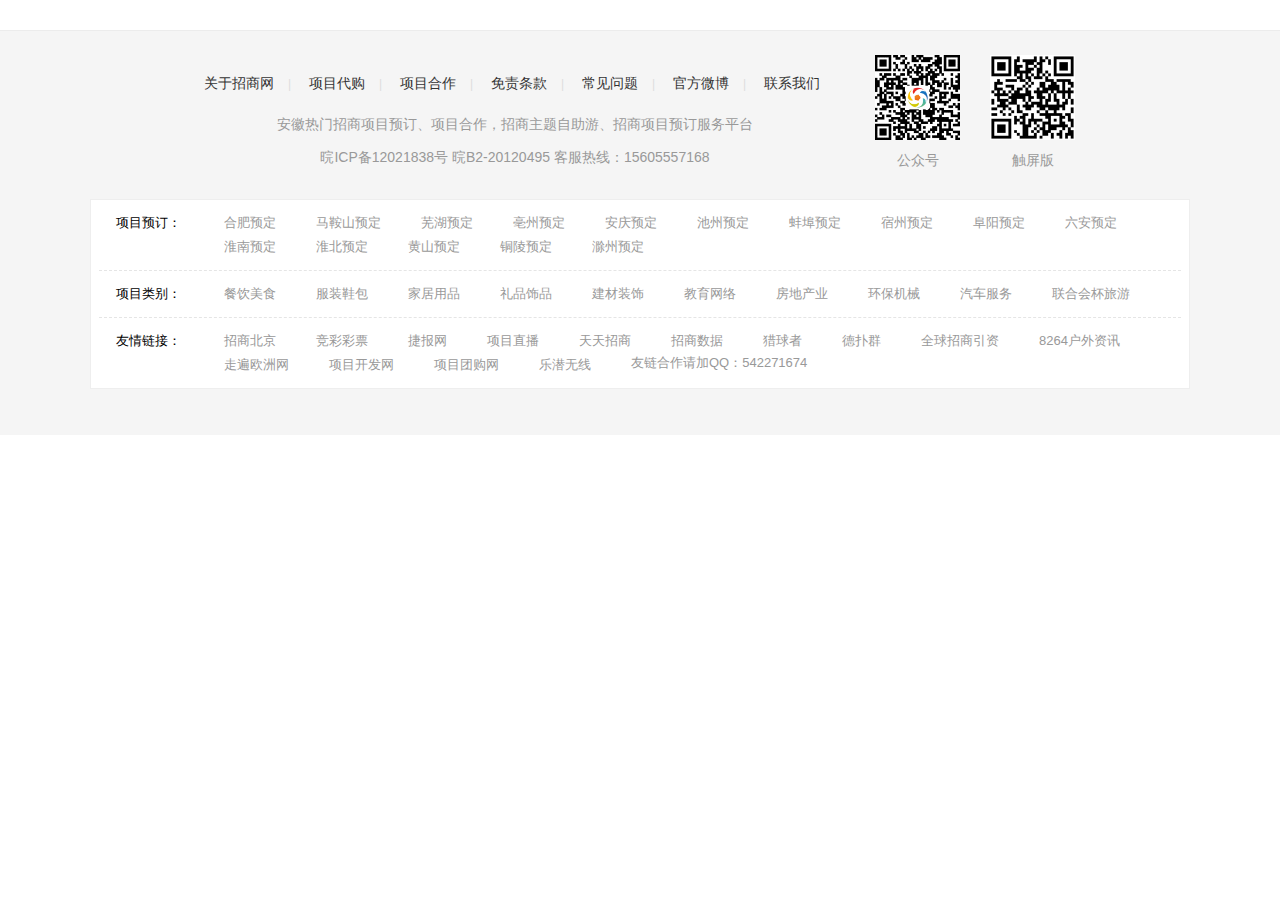
==== bs/common/footer.html @ 3028192c "small fix" ====
<html>
<head >
<meta http-equiv="Content-Type" Content="text/html; charset=utf-8" />
<link rel="stylesheet" href="/bs/bootstrap/css/bootstrap.min.css">
<link rel="stylesheet" href="/bs/pure/pure-min.css">
<link rel="stylesheet" href="/bs/common/css/common1.css">
<link rel="stylesheet" href="/bs/common/css/test1.css">
<script type="text/javascript" src="common/js/jquery-1.11.2.min.js"></script>
<script type="text/javascript" src="common/js/Tony_Tab.js"></script>
<link href="/css/app.254b3cb0464c30fc2dfe37c2e3464e6e.css" rel="stylesheet" />
</head>
<body>

     <div class="md-footer">
        <div class="md-footer__inner">
  <div class="footer-wrapper">
    <div class="md-footer-meta-wrapper">
      <ul class="md-footer--meta">
      <li>
         <a href="/abouts/abouts.html"> 关于招商网</a>
        </li><li> <!-- Fix inline-block spaces issue -->
          <a href="/abouts/daigou.html">项目代购</a>
        </li><li>
          <a href="/abouts/lvyou.html">项目合作</a>
        </li><li>
          <a href="/abouts/service.html">免责条款</a>
        </li><li>
          <a href="/abouts/help.html">常见问题</a>
        </li><li>
          <a href="http://weibo.com/guansairi" rel="nofollow" target="_blank">官方微博</a>
        </li><li>
          <a href="/abouts/contacts.html">联系我们</a>
        </li>
      </ul>
      <h2 style="margin:0;">
        <p class="copyright">
          安徽热门招商项目预订、项目合作，招商主题自助游、招商项目预订服务平台
        </p>
      </h2>
      <p class="copyright">
        晥ICP备12021838号 晥B2-20120495 客服热线：15605557168
      </p>
    </div>
     <div class="md-footer-qr-code-wrapper">
      <div class="md-footer-qr-code">
        <img alt="公众号二维码" src="/bs/common/img/qr-wechat.png" />
        <p class="qr-code-desc">公众号</p>
      </div>

      <div class="md-footer-qr-code">
        <a href="http://m.saiday.com" target="_blank">
          <img alt="触屏版二维码" src="[data-uri]" />
        </a>
        <p class="qr-code-desc">触屏版</p>
      </div>
    </div>
  </div>
  <div class="footer-link-wrapper">
    <div class="footer-link">
      <div class="desc">
        <a href="/goupiao/">项目预订</a>：
      </div>
      <ul class="links list-unstyled">
        
          <li><a href="/yingchaomenpiao/" class="">合肥预定</a></li>
        
          <li><a href="/xijiamenpiao/" class="">马鞍山预定</a></li>
        
          <li><a href="/yijiamenpiao/" class="">芜湖预定</a></li>
        
          <li><a href="/dejiamenpiao/" class="">亳州预定</a></li>
        
          <li><a href="/fajiamenpiao/" class="">安庆预定</a></li>
        
          <li><a href="/zhongchaomenpiao/" class="">池州预定</a></li>
        
          <li><a href="/guozumenpiao/" class="">蚌埠预定</a></li>
        
          <li><a href="/zuzongbeimenpiao/" class="">宿州预定</a></li>
        
          <li><a href="/ouguanmenpiao/" class="">阜阳预定</a></li>
        
          <li><a href="/lianhehuibeimenpiao/" class="">六安预定</a></li>
        
          <li><a href="/nbamenpiao/" class="">淮南预定</a></li>
        
          <li><a href="/wangqiumenpiao/" class="">淮北预定</a></li>
        
          <li><a href="/gedoumenpiao/" class="">黄山预定</a></li>
        
          <li><a href="/saichemenpiao/" class="">铜陵预定</a></li>
        
          <li><a href="/gaoerfumenpiao/" class="">滁州预定</a></li>
        
      </ul>
    </div>
    <div class="footer-link">
      <div class="desc">
        <a href="/guansaiyou/">项目类别</a>：
      </div>
      <ul class="links list-unstyled">
        
          <li><a href="/yingchaoyou/">餐饮美食</a></li>
        
          <li><a href="/xijiayou/">服装鞋包</a></li>
        
          <li><a href="/dejiayou/">家居用品</a></li>
        
          <li><a href="/fajiayou/">礼品饰品</a></li>
        
          <li><a href="/yijiayou/">建材装饰</a></li>
        
          <li><a href="/gedouyou/">教育网络</a></li>
        
          <li><a href="/wangqiuyou/">房地产业</a></li>
        
          <li><a href="/ouguanyou/">环保机械</a></li>
        
          <li><a href="/zuzongbeiyou/">汽车服务</a></li>
        
          <li><a href="/lianhehuibeiyou/">联合会杯旅游</a></li>
        
      </ul>
    </div>
    
      <div class="footer-link">
        <div class="desc">
          友情链接：
        </div>
        <ul class="links list-unstyled">
          
            <li><a target="_blank" href="http://www.win007.com/" order="1" class="">招商北京</a></li>
          
            <li><a target="_blank" href="http://www.310win.com" order="2" class="">竞彩彩票</a></li>
          
            <li><a target="_blank" href="http://www.nowscore.com/" order="3" class="">捷报网</a></li>
          
            <li><a target="_blank" href="http://www.310tv.com/" order="4" class="">项目直播</a></li>
          
            <li><a target="_blank" href="http://www.igame007.com/" order="5" class="">天天招商</a></li>
          
            <li><a target="_blank" href="http://www.ewin007.com/" order="6" class="">招商数据</a></li>
          
            <li><a target="_blank" href="http://www.fox008.com/" order="7" class="">猎球者</a></li>
          
            <li><a target="_blank" href="http://www.pokerqun.com/" order="8" class="">德扑群</a></li>
          
            <li><a target="_blank" href="http://ticket.lvmama.com/a-zhaoqing239" order="9" class="">全球招商引资</a></li>
          
            <li><a target="_blank" href="http://www.8264.com" order="11" class="">8264户外资讯</a></li>
          
            <li><a target="_blank" href="http://www.eueueu.com" order="13" class="">走遍欧洲网</a></li>
          
            <li><a target="_blank" href="http://visa.aoyou.com" order="14" class="">项目开发网</a></li>
          
            <li><a target="_blank" href="http://qiang.aoyou.com" order="15" class="">项目团购网</a></li>
          
            <li><a target="_blank" href="http://www.fundiving.com/" order="16" class="">乐潜无线</a></li>
          
            <li  style="margin-left:40px ">友链合作请加QQ：542271674</li>
        </ul>
      </div>
    
  </div>

<body>
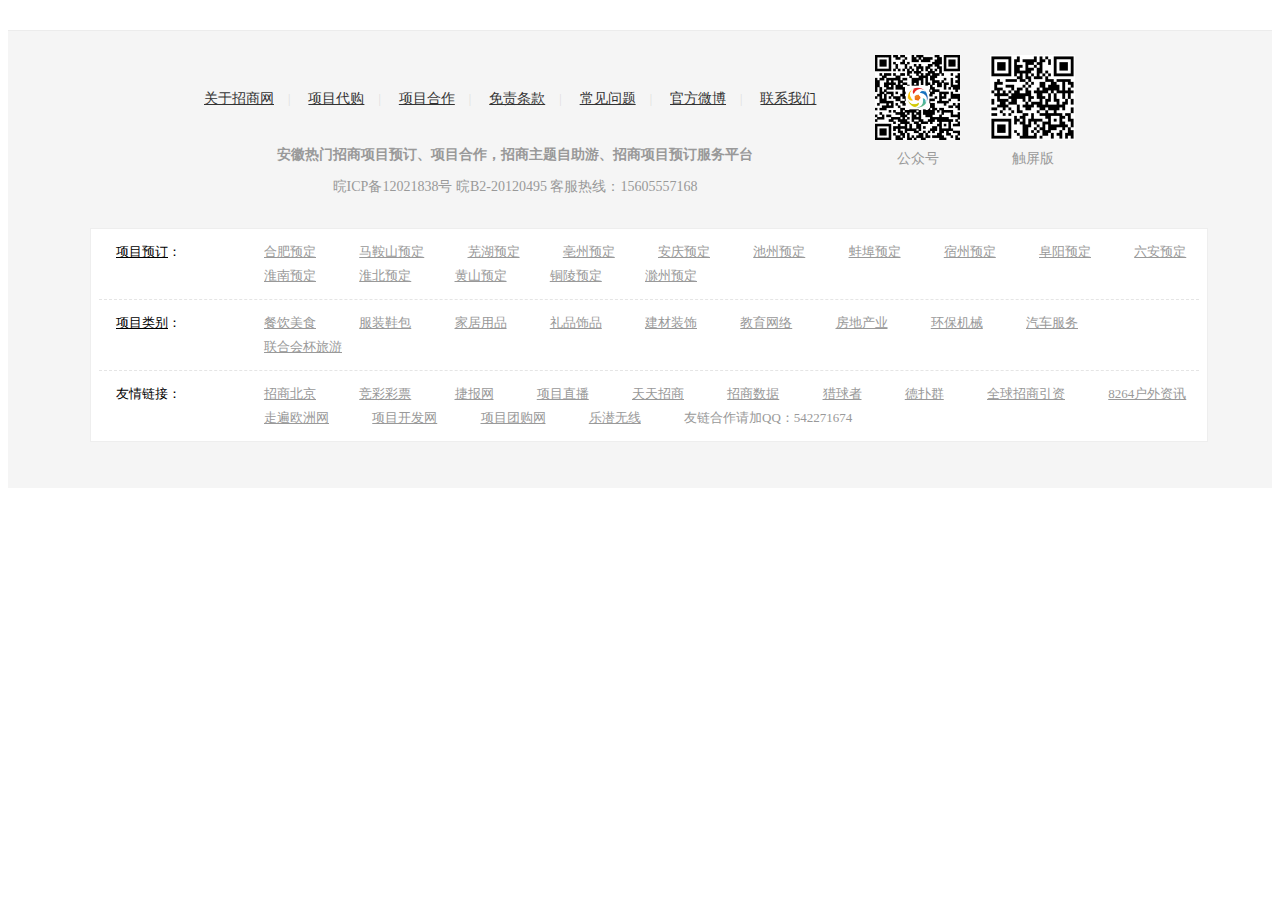
==== commit 710d3d31: "small fix" ====
--- a/bs/common/footer.html
+++ b/bs/common/footer.html
@@ -1,13 +1,7 @@
 <html>
 <head >
 <meta http-equiv="Content-Type" Content="text/html; charset=utf-8" />
-<link rel="stylesheet" href="/bs/bootstrap/css/bootstrap.min.css">
-<link rel="stylesheet" href="/bs/pure/pure-min.css">
 <link rel="stylesheet" href="/bs/common/css/common1.css">
-<link rel="stylesheet" href="/bs/common/css/test1.css">
-<script type="text/javascript" src="common/js/jquery-1.11.2.min.js"></script>
-<script type="text/javascript" src="common/js/Tony_Tab.js"></script>
-<link href="/css/app.254b3cb0464c30fc2dfe37c2e3464e6e.css" rel="stylesheet" />
 </head>
 <body>
 
--- a/bs/common/css/common1.css
+++ b/bs/common/css/common1.css
@@ -1,190 +1,31 @@
-*, ul, :after, :before {
-    box-sizing: inherit;
-    margin: 0;
-    padding: 0;
-}
-a, a:focus, a:hover {
-    text-decoration: none;
-}
-.ib-header {
-    padding: 14px 0;
-    background-color: #fff;
-    border-bottom: 1px solid #ececec;
-}
-.ib-header--inner {
-    margin: 0 auto;
-    width: 1100px;
-}
-.ib-header .header-logo {
-    background-image: url();
-    background-repeat: no-repeat;
-    background-position: 50%;
-    display: block;
-    width: 161px;
-    height: 50px;
-    float: left;
-}
-.ib-header .ib-nav {
-    float: left;
-    margin-top: 8px;
-    margin-left: 128px;
-    font-size: 16px;
-}
-.ib-header--inner:after, .ib-header--inner:before {
-    content: " ";
-    display: table;
-}
-.ib-nav {
-    margin-bottom: 0;
-    padding-left: 0;
-    list-style: none;
-}
-.ib-nav:after, .ib-nav:before {
-    content: " ";
-    display: table;
-}
-.ib-nav>li.active a, .ib-nav>li:hover a {
-    transition: all .2s ease;
-    color: #3084e5;
+.md-footer {
+    background-color: #f5f5f5;
+    border-top: 1px solid #ececec;
+    margin-top: 30px;
 }
 
-.ib-header .ib-nav a {
-    color: #000;
-    font-weight: 400;
-}
-
-.ib-nav>li a {
-    color: #313131;
-    display: block;
-    padding: 5px 0;
-}
-.ib-nav>li.active, .ib-nav>li:hover {
-    transition: all .2s ease;
-    border-bottom: 3px solid #3084e5;
-}
-
-.ib-header .ib-nav>li+li {
-    margin-left: 52px;
-}
-
-.ib-header .ib-nav li {
-    position: relative;
-}
-
-.ib-nav>li {
-    float: left;
-    border-bottom: 3px solid transparent;
-}
-.ib-nav:after {
-    clear: both;
-}
-.ib-header--inner:after {
-    clear: both;
-}
-.ib-header .login-nav {
-    float: right;
-    margin-top: 8px;
-    color: #999;
-    font-size: 13px;
-    position: relative;
-}
-.ib-header .login-nav>a {
-    border: 1px solid #3084e5;
-    border-radius: 6px;
-    line-height: 35px;
-    color: #3084e5;
-    padding: 8px 12px;
-    margin-right: 12px;
-}
-.ib-banner{
-    width: 100%;
-    margin: 0 auto;
-    height: 400px;
-}
-.ib-banner .content-wrapper {
-    z-index: 3;
-    color: #fff;
-    position: absolute;
-    text-align: center;
-    width: 100%;
-    right:0;bottom:30px;
-    height:100px;
-}
-.ib-banner .content-wrapper label input {
-    width: 607px;
-    height: 42px;
-    border: 1px solid #fff;
-    border-radius: 6px;
-    text-indent: 16px;
-    font-size: 16px;
-    color: #999;
-}
-.ib-banner .content-wrapper label button {
-    position: absolute;
-    box-sizing: border-box;
-    right: 4px;
-    top: 3px;
-    width: 38px;
-    height: 38px;
-    border: none;
-    background-color: hsla(0,0%,100%,0);
-}
-.md-footer {
-    background-color: #f5f5f5;
-}
-_icon.scss:32
-.md-footer {
-    border-top: 1px solid #ececec;
-    background-color: #fff;
-    margin-top: 30px;
-}
-_base.scss:6
-*, :after, :before {
-    box-sizing: inherit;
-}
-bootstrap.css:1
-*, :after, :before {
-    box-sizing: border-box;
-}
-.md-footer .md-footer__inner {
-    width: 1100px\0/;
-}
-_icon.scss:36
 .md-footer__inner {
     max-width: 1100px;
     margin: 0 auto;
     padding-bottom: 30px;
 }
-_base.scss:6
-*, :after, :before {
-    box-sizing: inherit;
+.md-footer__inner:after, .md-footer__inner:before {
+    content: " ";
+    display: table;
 }
-bootstrap.css:1
-*, :after, :before {
-    box-sizing: border-box;
-}
-li{float:left;}
-.md-footer {
-    background-color: #f5f5f5;
-}
-_icon.scss:32
-.md-footer {
-    border-top: 1px solid #ececec;
-    background-color: #fff;
-    margin-top: 30px;
-}
-.md-footer .md-footer__inner {
-    width: 1100px\0/;
-}
-_icon.scss:36
-.md-footer__inner {
-    max-width: 1100px;
-    margin: 0 auto;
-    padding-bottom: 30px;
+.md-footer__inner:after {
+    clear: both;
 }
 .md-footer .footer-wrapper {
     padding-bottom: 18px;
     padding: 24px 100px 18px;
+}
+.md-footer .footer-wrapper:after, .md-footer .footer-wrapper:before {
+    content: " ";
+    display: table;
+}
+.md-footer .footer-wrapper:after {
+    clear: both;
 }
 .md-footer .md-footer-meta-wrapper {
     width: 650px;
@@ -194,20 +35,26 @@
     padding: 0;
     margin-bottom: 0;
 }
-bootstrap.css:1
-ol, ul {
-    margin-top: 0;
-    margin-bottom: 10px;
+.md-footer--meta li {
+    display: inline-block;
+    margin: 18px 0 24px;
+}
+.md-footer--meta li a {
+    padding: 0 14px;
+    color: #333;
+    font-size: 14px;
+}
+.md-footer--meta li+li:before {
+    content: "|";
+    color: #ddd;
+    font-size: 12px;
 }
 .md-footer .md-footer-meta-wrapper p {
     text-align: center;
     color: #999;
     font-size: 14px;
 }
-bootstrap.css:1
-p {
-    margin: 0 0 10px;
-}
+
 .md-footer .footer-link-wrapper {
     width: 1100px;
     margin-bottom: 16px;
@@ -216,63 +63,27 @@
     line-height: 20px;
     padding: 0 8px;
 }
+
+
 .md-footer .footer-link {
     border-bottom: 1px dashed #e5e5e5;
     font-size: 13px;
     color: #999;
 }
-.md-footer .footer-link .desc {
-    text-indent: 17px;
-    margin-top: 11px;
+.md-footer .footer-link:after, .md-footer .footer-link:before {
+    content: " ";
+    display: table;
+}
+.md-footer .footer-link:after {
+    clear: both;
+}
+.md-footer .footer-link .desc a {
     color: #000;
-    float: left;
-    width: 85px;
-    padding-top: 2px;
-}
-.list-inline, .list-unstyled {
-    padding-left: 0;
-    list-style: none;
-}
-.md-footer .footer-link .links {
-    float: left;
-    width: 965px;
-    margin-top: 11px;
-    margin-bottom: 11px;
-}
-li {
-    display: list-item;
-    text-align: -webkit-match-parent;
-}
-.md-footer .footer-link {
-    border-bottom: 1px dashed #e5e5e5;
-    font-size: 13px;
-    color: #999;
-}
-.md-footer .footer-link .desc {
-    text-indent: 17px;
-    margin-top: 11px;
-    color: #000;
-    float: left;
-    width: 85px;
-    padding-top: 2px;
-}
-.list-inline, .list-unstyled {
-    padding-left: 0;
-    list-style: none;
-}
-li {
-    display: list-item;
-    text-align: -webkit-match-parent;
 }
 .md-footer .footer-link:last-of-type {
     border-bottom: 0;
 }
-_icon.scss:80
-.md-footer .footer-link {
-    border-bottom: 1px dashed #e5e5e5;
-    font-size: 13px;
-    color: #999;
-}
+
 .md-footer .footer-link .desc {
     text-indent: 17px;
     margin-top: 11px;
@@ -287,49 +98,11 @@
     margin-top: 11px;
     margin-bottom: 11px;
 }
-bootstrap.css:1
-.list-inline, .list-unstyled {
-    padding-left: 0;
-    list-style: none;
-}
-a, a:focus, a:hover {
-    text-decoration: none;
-}
-a {
-    background-color: transparent;
-}
-li {
-    display: list-item;
-    text-align: -webkit-match-parent;
-}
+
 .md-footer .footer-badge {
     text-align: center;
 }
-a, a:focus, a:hover {
-    text-decoration: none;
-}
-bootstrap.css:1
-a {
-    color: #333;
-}
-bootstrap.css:1
-a {
-    background-color: transparent;
-}
-.md-footer {
-    border-top: 1px solid #ececec;
-    background-color: #fff;
-    margin-top: 30px;
-}
-.md-footer__inner {
-    max-width: 1100px;
-    margin: 0 auto;
-    padding-bottom: 30px;
-}
-li {
-    display: list-item;
-    text-align: -webkit-match-parent;
-}
+
 .md-footer .footer-link .links li {
     display: inline-block;
 }
@@ -340,20 +113,6 @@
     padding: 2px 0;
     color: #999;
 }
-bootstrap.css:1
-a, a:focus, a:hover {
-    text-decoration: none;
-}
-a {
-    background-color: transparent;
-}
-html{box-sizing:border-box}*,:after,:before{box-sizing:inherit}
-.text-red{color:#f63!important}
-.text-green{color:#00a853!important}
-.text-blue{color:#006cff!important}
-.btn.active,.btn:active{box-shadow:none}
-.btn.disabled,.btn.disabled:hover,.btn[disabled],.btn[disabled]:hover{color:#ccc;border-color:#ededed!important;background-color:#ededed!important}.panel{box-shadow:none}label{font-weight:400}.form-control{box-shadow:none}.form-control:focus{box-shadow:0 0 0 1px #00a853}.has-error .form-control:focus{box-shadow:0 0 0 1px #a94442}.control-label{padding-top:13px!important}input[type=number]::-moz-placeholder,input[type=password]::-moz-placeholder,input[type=tel]::-moz-placeholder,input[type=text]::-moz-placeholder{color:#c7c7c7;opacity:1}input[type=number]:-ms-input-placeholder,input[type=password]:-ms-input-placeholder,input[type=tel]:-ms-input-placeholder,input[type=text]:-ms-input-placeholder{color:#c7c7c7}input[type=number]::-webkit-input-placeholder,input[type=password]::-webkit-input-placeholder,input[type=tel]::-webkit-input-placeholder,input[type=text]::-webkit-input-placeholder{color:#c7c7c7}.panel-white{color:#333;background-color:#fff;border-color:#ececec}.panel-white>.panel-heading{border-bottom:1px solid #ececec;color:#000;padding:15px 25px}.panel-white>.panel-body{padding:24px 27px}.panel-white>.panel-footer{background-color:#fff;border-color:#ececec;padding:0}[data-toggle=md-buttons]>.btn input[type=checkbox],[data-toggle=md-buttons]>.btn input[type=radio]{position:absolute;clip:rect(0,0,0,0);pointer-events:none}body #tool-bar{position:fixed;height:150px;right:30px;bottom:100px;z-index:999;border-radius:5px}body #tool-bar .online-customer{display:block;border-top:1px solid #ececec;border-left:1px solid #ececec;border-right:1px solid #ececec;width:50px;height:50px;padding:15px 6px;background-color:#fff;background-image:url([data-uri]);background-repeat:no-repeat;background-position:50%;cursor:pointer;text-align:center}body #tool-bar .online-customer:hover{background-color:#d8d8d8}body #tool-bar .online-customer .online-customer-msg{display:none;width:6px;height:6px;margin-left:32px;background-color:red;border-radius:3px}body #tool-bar .scan-qr-code{display:block;border:1px solid #ececec;border-bottom:1px solid #ececec;width:50px;height:50px;padding:15px 6px;background-color:#fff;background-image:url([data-uri]);background-repeat:no-repeat;background-position:50%;cursor:pointer;text-align:center}body #tool-bar .scan-qr-code:hover{background-color:#d8d8d8}body #tool-bar .scroll-top{display:block;border-left:1px solid #ececec;border-right:1px solid #ececec;border-bottom:1px solid #ececec;width:50px;height:50px;font-size:12px;color:#666;padding:15px 6px;background-color:#fff;background-image:url([data-uri]);background-repeat:no-repeat;background-position:50%;cursor:pointer;text-align:center}body #tool-bar .scroll-top:hover{background-color:#d8d8d8}body .scan-qr-code-hover{display:none;position:fixed;right:80px;bottom:60px;width:161px;height:193px;background-image:url([data-uri]);background-repeat:no-repeat;background-position:50%;z-index:100}.number-selector{font-size:14px;color:#333;background-color:#fafafa;display:inline-block}.number-selector a{display:inline-block;border:1px solid #ececec;padding:3px 9px}.number-selector input{width:35px;text-align:center;border:0 none;border-top:1px solid #ececec;border-bottom:1px solid #ececec;padding:3px;padding-bottom:7px\9;outline-color:#f63}.number-selector input[type=number]{-moz-appearance:textfield}.number-selector input::-webkit-inner-spin-button,.number-selector input::-webkit-outer-spin-button{-webkit-appearance:none}#cnzz_stat_icon_1260868941{display:none}.md-header{padding:14px 0;background-color:#fff;border-bottom:1px solid #ececec}.md-header--inner{margin:0 auto;width:1100px}.md-header--inner:after,.md-header--inner:before{content:" ";display:table}.md-header--inner:after{clear:both}.md-header .header-logo{background-image:url([data-uri]);background-repeat:no-repeat;background-position:50%;display:block;width:161px;height:50px;float:left}.md-header .md-nav{float:left;margin-top:8px;margin-left:128px;font-size:16px}.md-header .md-nav>li+li{margin-left:52px}.md-header .md-nav a{color:#000;font-weight:400}.md-header .md-nav li{position:relative}.md-header .md-nav .zixun-dropdown-menu:hover{border-bottom:none}.md-header .md-nav .zixun-dropdown-menu>a{min-width:50px}.md-header .md-nav .zixun-dropdown-menu>a:after{position:absolute;top:12px;width:8px;height:8px;content:"";background-image:url([data-uri]);margin-left:4px}.md-header .md-nav .zixun-dropdown-menu>a:hover:after{position:absolute;top:12px;width:8px;height:8px;content:"";background-image:url([data-uri]);margin-left:4px}.md-header .md-nav .zixun-dropdown-menu:hover .dropdown-menu-zixun{display:block}.md-header .md-nav .zixun-dropdown-menu:hover .dropdown-menu-zixun>li{display:inline-block}.md-header .md-nav .zixun-dropdown-menu:hover .dropdown-menu-zixun a{color:#999}.md-header .md-nav .zixun-dropdown-menu:hover .dropdown-menu-zixun a:hover{color:#fff}.md-header .md-nav .zixun-dropdown-menu .dropdown-menu-zixun{position:absolute;display:none;background-image:url([data-uri]);height:46px;min-width:100px;padding:0;min-width:220px;left:-93px;z-index:99}.md-header .md-nav .zixun-dropdown-menu .dropdown-menu-zixun:hover{display:block}.md-header .md-nav .zixun-dropdown-menu .dropdown-menu-zixun>li{display:inline-block;margin:0 21px}.md-header .md-nav .zixun-dropdown-menu .dropdown-menu-zixun>li>a{line-height:35px;padding:9px 0;font-size:14px;font-weight:400}.md-header .md-nav .zixun-dropdown-menu .dropdown-menu-zixun>li>a:hover{color:#fff}.md-header ul.login-nav>li{display:inline-block}.md-header ul.login-nav>li+li{margin-left:12px}.md-header ul.login-nav>li>a{padding:8px 0 25px}.md-header ul.login-nav li:hover .dropdown-menu{display:block}.md-header .login-nav{float:right;margin-top:8px;color:#999;font-size:13px;position:relative}.md-header .login-nav .username:after{content:"";display:inline-block;width:6px;height:6px;margin-left:5px;vertical-align:2px;background-image:url([data-uri])}.md-header .login-nav .username img{width:32px;height:32px}.md-header .login-nav .customer-hotline:before{content:"";display:inline-block;width:16px;height:16px;vertical-align:middle;background-image:url([data-uri])}.md-header .login-nav>a{border:1px solid #00a853;border-radius:6px;line-height:35px;color:#00a853;padding:8px 12px;margin-right:12px}.md-header .login-nav>a:hover{background-color:#00a853;color:#fff}.md-header .login-nav>span{margin:7px 0;display:inline-block}.md-header .dropdown-menu{border:2px solid #00a853;padding:0;text-align:center;min-width:135px;left:-20px}.md-header .dropdown-menu:hover{display:block}.md-header .dropdown-menu>li{margin:0 12px}.md-header .dropdown-menu>li>a{padding:9px 0;border-bottom:1px solid #ececec;font-size:12px;font-weight:400}.md-header .dropdown-menu>li>a:hover{color:#00a853;background-color:#fff}.content{max-width:1100px;margin:0 auto}.content.content--full-width{max-width:100%}.md-footer{border-top:1px solid #ececec;background-color:#fff;margin-top:30px}.md-footer__inner{max-width:1100px;margin:0 auto;padding-bottom:30px}.md-footer__inner:after,.md-footer__inner:before{content:" ";display:table}.md-footer__inner:after{clear:both}.md-footer .md-footer__inner{width:1100px\0/}.md-footer .footer-wrapper{padding-bottom:18px;padding:24px 100px 18px}.md-footer .footer-wrapper:after,.md-footer .footer-wrapper:before{content:" ";display:table}.md-footer .footer-wrapper:after{clear:both}.md-footer .md-footer-meta-wrapper{width:650px;float:left}.md-footer .md-footer-meta-wrapper p{text-align:center;color:#999;font-size:14px}.md-footer--meta{padding:0;margin-bottom:0}.md-footer--meta li{display:inline-block;margin:18px 0 24px}.md-footer--meta li:before{content:"|";color:#ddd;font-size:12px}.md-footer--meta li:first-child:before{content:none}.md-footer--meta li a{padding:0 14px;color:#333;font-size:14px}.md-footer .md-footer-qr-code-wrapper{float:right}.md-footer .md-footer-qr-code-wrapper:after,.md-footer .md-footer-qr-code-wrapper:before{content:" ";display:table}.md-footer .md-footer-qr-code-wrapper:after{clear:both}.md-footer .md-footer-qr-code-wrapper .md-footer-qr-code{float:left;margin:0 15px}.md-footer .md-footer-qr-code-wrapper .md-footer-qr-code img{width:85px;height:85px}.md-footer .md-footer-qr-code-wrapper .md-footer-qr-code .qr-code-desc{text-align:center;font-size:14px;color:#999;margin:10px 0 0}.md-footer .footer-link-wrapper{width:1100px;margin-bottom:16px;background-color:#fff;border:1px solid #eee;line-height:20px;padding:0 8px}.md-footer .footer-link{border-bottom:1px dashed #e5e5e5;font-size:13px;color:#999}.md-footer .footer-link:last-of-type{border-bottom:0}.md-footer .footer-link:after,.md-footer .footer-link:before{content:" ";display:table}.md-footer .footer-link:after{clear:both}.md-footer .footer-link .desc{text-indent:17px;margin-top:11px;color:#000;float:left;width:85px;padding-top:2px}.md-footer .footer-link .desc a{color:#000}.md-footer .footer-link .desc a:hover{color:#00a853}.md-footer .footer-link .links{float:left;width:965px;margin-top:11px;margin-bottom:11px}.md-footer .footer-link .links li{display:inline-block}.md-footer .footer-link .links li.link-friendship{color:#00a853;margin-left:30px}.md-footer .footer-link .links li a{margin-left:40px;text-align:center;display:inline-block;padding:2px 0;color:#999}.md-footer .footer-link .links li a:hover{color:#00a853}.md-footer .footer-badge{text-align:center}.content-inner{margin-top:36px}.content-inner:after,.content-inner:before{content:" ";display:table}.content-inner:after{clear:both}.content-inner .sidebar{width:280px;float:left}.content-inner .sidebar .sidebar-adver{box-shadow:0 1px 1px rgba(0,0,0,.05);margin-bottom:20px}.content-inner .sidebar .panel .panel-heading{background-color:#fff;padding:10px 15px;color:#030303;font-weight:700}.content-inner .sidebar .panel .panel-heading:before{content:'';display:inline-block;width:6px;height:16px;vertical-align:middle;margin-right:5px;margin-bottom:3px;background-image:url([data-uri])}.content-inner .main{width:819px;padding-right:27px;float:left}.sidebar{width:280px;float:left}.sidebar .panel ul li+li{border-top:1px solid #efefef}.sidebar-match-item{font-size:13px;color:#666;padding-bottom:18px}.sidebar-match-item:after,.sidebar-match-item:before{content:" ";display:table}.sidebar-match-item:after{clear:both}.sidebar-match-item.last{padding-bottom:0}.sidebar-match-item .match-item-inner{margin:0 5px}.sidebar-match-item+li{padding-top:18px}.sidebar-match-item img{width:75px;height:100px;float:left;margin-right:16px}.sidebar-match-item .match-title{font-size:14px;font-weight:400;margin:0 0 10px;padding-top:5px}.sidebar-match-item .match-title a{display:inline-block;width:145px}.sidebar-match-item .text-red{font-size:20px}.sidebar-match-item .price{margin-bottom:10px}.sidebar-match-item .btn{padding:1px 16px}.sidebar-match-category{border:1px solid #fafafa;line-height:30px;margin-right:6px;margin-bottom:6px;text-align:center;font-size:13px;color:#666;background-color:#ececec}.sidebar-match-category,.sidebar-match-category a{display:inline-block;width:78px;height:30px}.sidebar-route-item{font-size:12px;color:#999;padding-bottom:15px}.sidebar-route-item:after,.sidebar-route-item:before{content:" ";display:table}.sidebar-route-item:after{clear:both}.sidebar-route-item .route-item-inner{margin:0 5px;position:relative;overflow:hidden}.sidebar-route-item.last{padding-bottom:0}.sidebar-route-item+li{padding-top:15px}.sidebar-route-item img{width:75px;height:93px;float:left;margin-right:10px}.sidebar-route-item .route-title{font-size:12px;font-weight:400;margin:0 0 10px;padding-top:5px}.sidebar-route-item .text-red{font-size:16px}.sidebar-route-item .price{margin-bottom:20px;margin-right:10px;display:inline-block;width:70px}.sidebar-route-item .btn{padding:1px 6px;color:#666}.sidebar-route-item .btn:hover{background-color:#00a853;color:#fff;border:none}.sidebar-route-item .sidebar-route-circle{width:40px;height:40px;position:absolute;color:#fff;display:block;background-color:#f63;border-radius:50%;top:-20px;left:-20px;text-align:center;padding-top:20px;padding-left:14px}.brief-intro{box-sizing:border-box;border-top:2px solid #00a853;margin-bottom:30px;padding:23px 10px;width:792px;line-height:20px;background-color:#fff;font-size:13px;color:#666}.brief-intro .image{float:left;vertical-align:top;width:130px;height:75px;border-right:1px dashed #666;margin:0 16px 0 6px;padding:2px 10px 4px}.brief-intro img{width:110px;height:75px}.md-modal label{color:#999;font-size:14px}.md-modal .get-code .captcha-input-wrapper{width:158px;display:inline-block;vertical-align:top}.md-modal .get-code .captcha-input-wrapper>input.form-control{width:100%!important}.md-modal .get-code button{padding:0;width:106px;height:42px;margin-left:8px;background-color:#fff;font-size:14px;color:#f63;border:1px solid #f63}.md-modal .get-code button[disabled]{color:#ccc}.md-modal .user-avatar{display:inline-block;margin-right:12px;vertical-align:bottom;height:50px;width:50px}.md-modal .modal-dialog{margin-top:100px;width:400px;height:500px}.md-modal .modal-dialog.bind-mobile-modal-dialog{margin-top:50px}.md-modal .modal-dialog .modal-header{padding-left:32px;padding-right:20px;color:#666;font-size:16px}.md-modal .modal-dialog .modal-body{padding:0 60px}.md-modal .modal-dialog .modal-body .form-group{margin:30px 0}.md-modal .modal-dialog .modal-body .form-group:after,.md-modal .modal-dialog .modal-body .form-group:before{content:" ";display:table}.md-modal .modal-dialog .modal-body .form-group:after{clear:both}.md-modal .modal-dialog .modal-body .form-group.has-error .error{color:#f63;margin-top:6px}.md-modal .modal-dialog .modal-body .form-group input.form-control{height:44px;width:278px}.md-modal .modal-dialog .modal-body .form-group input.form-control .submit{color:#fff;font-size:14px;font-style:bold}.md-modal .modal-dialog .modal-body .form-group input[type=checkbox]{vertical-align:top;background-color:#fff;font-size:14px}.md-modal .modal-dialog .modal-body .form-group .forget-password-link{font-size:14px;color:#000;float:right}.md-modal .modal-dialog .modal-body .form-group .notify{display:inline-block;position:relative;color:#999;height:30px;width:210px;line-height:24px;font-size:14px}.md-modal .modal-dialog .modal-footer{padding:0;height:122px;background-color:#f5f5f5}.md-modal .modal-dialog .modal-footer .third-party-login .third-party-label{text-align:center;margin:22px 0 17px;font-size:14px;color:#666}.md-modal .modal-dialog .modal-footer .third-party-login ul{margin-bottom:0;padding:0 0 10px;text-align:center}.md-modal .modal-dialog .modal-footer .third-party-login ul li{display:inline-block;list-style:none;margin:0 21px}.md-cancel-modal .modal-dialog{width:314px;margin-top:150px}.md-cancel-modal .modal-dialog .modal-header{border-bottom:0 none}.md-cancel-modal .modal-dialog .modal-body{text-align:center;font-size:16px;color:#333;padding:20px 0 30px}.md-cancel-modal .modal-dialog .modal-body p{margin:0}.md-cancel-modal .modal-dialog .modal-footer{border-top:0 none;padding:30px}.md-cancel-modal .modal-dialog .modal-footer .btn{display:inline-block;width:48%;padding:8px 12px}.md-cancel-modal .modal-dialog .modal-footer .btn.btn-default{background-color:#f5f5f5;color:#666}.user-layout{border:1px solid #ececec;background-color:#fff;overflow:hidden;min-height:784px}.user-layout:after,.user-layout:before{content:" ";display:table}.user-layout:after{clear:both}.user-layout>*{margin-bottom:-10000px;padding-bottom:10000px!important}.user-sidebar-wrapper{width:200px;float:left;background:#fff;border-right:1px solid #ececec}.user-sidebar-wrapper .user-sidebar-header{color:#333;background:#ececec;padding:20px 0 25px 15px}.user-sidebar-wrapper .user-sidebar-header:after,.user-sidebar-wrapper .user-sidebar-header:before{content:" ";display:table}.user-sidebar-wrapper .user-sidebar-header:after{clear:both}.user-sidebar-wrapper .user-sidebar-header .user-avatar{width:50px;height:50px;border-radius:50%;float:left;margin-right:10px}.user-sidebar-wrapper .user-sidebar-header .user-name{margin:5px 0 8px;font-size:14px;font-weight:700}.user-sidebar-wrapper .menu-sidebar-wrapper li{border-right:1px solid #ececec}.user-sidebar-wrapper .menu-sidebar-wrapper li a{padding:16px}.menu-sidebar-wrapper{width:200px;color:#666;background:#fff}.menu-sidebar-wrapper li{border-bottom:1px solid #ececec}.menu-sidebar-wrapper li a{color:#666;padding:16px 0 16px 30px;display:block}.menu-sidebar-wrapper li a.active,.menu-sidebar-wrapper li a:hover{background-color:#00a853;color:#fff}.article-sidebar .article-more{float:right;color:#999;font-weight:400}.article-sidebar .article-sidebar-body{padding:5px 12px 0}.article-sidebar .article-sidebar-body .article-sidebar-item{padding:10px 5px;vertical-align:middle;color:#999;display:block;overflow:hidden;text-overflow:ellipsis;white-space:nowrap}.article-sidebar .article-sidebar-body .article-sidebar-item:focus,.article-sidebar .article-sidebar-body .article-sidebar-item:hover{color:#00a853}.article-sidebar .article-sidebar-body .article-sidebar-item .article-sidebar-index{color:#fff;width:20px;height:20px;line-height:20px;background-color:#999;display:inline-block;text-align:center;margin-right:6px;border-radius:50%}.article-sidebar .article-sidebar-body .article-sidebar-item .article-sidebar-index.active{background-color:#00a853}.article-sidebar .article-sidebar-body .article-sidebar-item .article-title-color{color:#333}.question-ask{padding:15px 20px;margin-bottom:50px;background-color:#f5f5f5;border:1px solid #ececec}.question-ask input[type=text]{width:560px;height:40px;text-indent:20px;background-color:#fff;border:1px solid #ececec;box-shadow:1px 1px #f5f5f5}.question-ask input[type=submit]{width:120px;height:40px;border:none;background-color:#00a853;color:#fff}.question-list .question .user-avatar{vertical-align:top;display:inline-block!important;margin:0!important;width:65px;height:65px;border-radius:50%}.question-list .question .question-info{display:inline-block;margin-left:15px}.question-list .question .user-name{display:inline-block;margin-right:20px;font-weight:700;font-size:16px;color:#333}.question-list .question .question-date{font-size:13px;color:#999}.question-list .question .question-question{margin-top:15px;font-size:14px;color:#666;width:550px}.question-list .answer{margin-top:5px;margin-left:85px;padding:15px 20px 20px;background-color:#f5f5f5;border:1px solid #ececec;position:relative}.question-list .answer .cubic{transform:rotate(45deg);-ms-transform:rotate(45deg);-moz-transform:rotate(45deg);-webkit-transform:rotate(45deg);-o-transform:rotate(45deg);position:absolute;z-index:9;left:50px;top:-7px;width:13px;height:13px;background-color:#f5f5f5;border-top:1px solid #ececec;border-right:1px solid #ececec;border-bottom:none;border-left:none}.question-list .answer .customer-avatar{display:inline-block;vertical-align:top;width:50px;height:50px;background-image:url([data-uri]);background-repeat:no-repeat}.question-list .answer .answer-info{display:inline-block;margin-top:7px;margin-left:15px;width:530px}.question-list .answer .customer-name{display:inline-block;margin-right:20px;font-weight:700;font-size:16px;color:#00ac51}.question-list .answer .answer-date{font-size:13px;color:#999}.question-list .answer .question-answer{margin-top:15px;font-size:14px;color:#666}.md-filter-wrapper{padding:20px 25px;background:#fff;margin-bottom:16px;border:1px solid #ececec}.md-filter-options:after,.md-filter-options:before{content:" ";display:table}.md-filter-options:after{clear:both}.md-filter-options+.md-filter-options{margin-top:6px}.md-filter-options .option-desc{float:left;margin:5px 0 0;font-size:14px;color:#999;padding:4px 0}.md-filter-options ul{width:670px;float:left;list-style-type:none;padding:0;margin:0}.md-filter-options ul>li{display:inline-block;margin:5px 10px}.md-filter-options ul a.btn{color:#666;padding:1px 8px}.md-filter-options ul a.btn:hover{color:#00a853}.md-filter-options ul a.btn.active{color:#fff;background:#00a853}.md-breadcrumb-wrapper{margin:20px 0;padding-left:2px;font-size:14px;color:#999}.md-breadcrumb-wrapper:after,.md-breadcrumb-wrapper:before{content:" ";display:table}.md-breadcrumb-wrapper:after{clear:both}.md-breadcrumb-wrapper .md-breadcrumb-desc{float:left;width:80px}.md-breadcrumb-wrapper .md-breadcrumb{float:left;list-style:none;padding:0;margin:0}.md-breadcrumb-wrapper .md-breadcrumb>li{display:inline-block}.md-breadcrumb-wrapper .md-breadcrumb>li h1{display:inline;font-size:14px}.md-breadcrumb-wrapper .md-breadcrumb>li+li:before{content:">";padding:0 10px;color:#999}.md-breadcrumb-wrapper .md-breadcrumb a{color:#999}.md-breadcrumb-wrapper .md-breadcrumb a:hover{color:#00a853}.md-breadcrumb-wrapper .md-breadcrumb .active{color:#333}.md-nav{margin-bottom:0;padding-left:0;list-style:none}.md-nav:after,.md-nav:before{content:" ";display:table}.md-nav:after{clear:both}.md-nav>li{float:left;border-bottom:3px solid transparent}.md-nav>li+li{margin-left:36px}.md-nav>li a{color:#313131;display:block;padding:5px 0}.md-nav>li a:focus,.md-nav>li a:hover{text-decoration:none}.md-nav>li.active,.md-nav>li:hover{transition:all .2s ease;border-bottom:3px solid #00a853}.md-nav>li.active a,.md-nav>li:hover a{transition:all .2s ease;color:#00a853}.tab-content>.tab-pane{display:none}.tab-content>.active{display:block}.icon{display:inline-block}.icon-sale-ing{background-image:url([data-uri]);height:12px;width:54px}.icon-sale-padding{background-image:url([data-uri]);height:12px;width:43px}.icon-sale-stop{background-image:url([data-uri]);height:12px;width:56px}.icon-sale-wait{background-image:url([data-uri]);height:12px;width:55px}.icon-sale-soldout{background-image:url([data-uri]);height:12px;width:54px}.icon-book-domestic{background-image:url([data-uri]);width:48px;height:48px}.icon-book-electronic{background-image:url([data-uri]);width:48px;height:48px}.icon-book-foreign{background-image:url([data-uri]);width:48px;height:48px}.icon-book-hunman{background-image:url([data-uri]);width:48px;height:48px}.icon-book-selftake{background-image:url([data-uri]);width:48px;height:48px}.icon-book-virtue{background-image:url([data-uri]);width:48px;height:48px}.icon-realname{background-image:url([data-uri]);width:48px;height:48px}.icon-qq{background-image:url([data-uri])}.icon-qq,.icon-weibo{width:48px;height:48px}.icon-weibo{background-image:url([data-uri])}.icon-weixin{background-image:url([data-uri]);width:48px;height:48px}.icon-user-order{background-image:url([data-uri]);width:18px;height:18px;vertical-align:middle;margin-right:10px}a.active .icon-user-order,a:hover .icon-user-order{background-image:url([data-uri])}.icon-user-detail{background-image:url([data-uri]);width:18px;height:18px;vertical-align:middle;margin-right:10px}a.active .icon-user-detail,a:hover .icon-user-detail{background-image:url([data-uri])}.icon-user-account{background-image:url([data-uri]);width:18px;height:18px;vertical-align:middle;margin-right:10px}a.active .icon-user-account,a:hover .icon-user-account{background-image:url([data-uri])}.icon-user-question{background-image:url([data-uri]);width:18px;height:18px;vertical-align:middle;margin-right:10px}a.active .icon-user-question,a:hover .icon-user-question{background-image:url([data-uri])}.icon-user-collect{background-image:url([data-uri]);width:18px;height:18px;vertical-align:middle;margin-right:10px}a.active .icon-user-collect,a:hover .icon-user-collect{background-image:url([data-uri])}.icon-user-arrow{background-image:url([data-uri]);width:16px;height:16px;float:right;margin-top:2px}a.active .icon-user-arrow,a:hover .icon-user-arrow{background-image:url([data-uri])}.icon-about-saidy{background-image:url([data-uri]);width:18px;height:18px;vertical-align:middle;margin-right:15px}a.active .icon-about-saidy,a:hover .icon-about-saidy{background-image:url([data-uri])}.icon-about-tel{background-image:url([data-uri]);width:18px;height:18px;vertical-align:middle;margin-right:15px}a.active .icon-about-tel,a:hover .icon-about-tel{background-image:url([data-uri])}.icon-about-coop{background-image:url([data-uri]);width:18px;height:18px;vertical-align:middle;margin-right:15px}a.active .icon-about-coop,a:hover .icon-about-coop{background-image:url([data-uri])}.icon-about-question{background-image:url([data-uri]);width:18px;height:18px;vertical-align:middle;margin-right:15px}a.active .icon-about-question,a:hover .icon-about-question{background-image:url([data-uri])}.icon-about-item{background-image:url([data-uri]);width:18px;height:18px;vertical-align:middle;margin-right:15px}a.active .icon-about-item,a:hover .icon-about-item{background-image:url([data-uri])}.icon-no-data{background-image:url([data-uri]);display:block;width:120px;height:120px;margin:0 auto}.icon-search-none{background-image:url([data-uri]);display:block;width:180px;height:184px;margin:0 auto}.icon-route-time{background-image:url([data-uri])}.icon-route-city,.icon-route-time{margin-right:8px;width:12px;height:12px;vertical-align:middle}.icon-route-city{background-image:url([data-uri])}.icon-route-hangcheng{background-image:url([data-uri])}.icon-route-hangcheng,.icon-route-jiaotong{width:20px;height:20px;vertical-align:bottom;left:-10px;position:absolute}.icon-route-jiaotong{background-image:url([data-uri])}.icon-route-jiudian{background-image:url([data-uri])}.icon-route-jiudian,.icon-route-tishi{width:20px;height:20px;vertical-align:bottom;left:-10px;position:absolute}.icon-route-tishi{background-image:url([data-uri])}.icon-route-yongcan{background-image:url([data-uri]);width:20px;height:20px;vertical-align:bottom;left:-10px;position:absolute}.match-sale-status{display:inline-block;vertical-align:middle;border-radius:3px;padding:1px;min-width:40px;text-align:center;font-size:10px;line-height:1.5}.match-sale-status.not-open{color:#999;border:1px solid #999}.match-sale-status.on-sale,.match-sale-status.presale{color:#f63;border:1px solid #f63}.match-sale-status.closed,.match-sale-status.sold-out{color:#999;border:1px solid #999}.icon-collection-true{display:inline-block;cursor:pointer;padding:2px 5px;margin-left:20px;color:#999}.icon-collection-true:before{content:"";display:inline-block;background-image:url([data-uri]);background-repeat:no-repeat;margin-right:8px;font-size:13px;width:13px;height:15px}.icon-collection-true:hover{background-color:#eee;border-radius:8px}.icon-collection-false{display:inline-block;cursor:pointer;padding:2px 5px;margin-left:20px;color:#999}.icon-collection-false:before{content:"";display:inline-block;background-image:url([data-uri]);background-repeat:no-repeat;margin-right:8px;font-size:13px;width:13px;height:15px}.icon-collection-false:hover{background-color:#eee;border-radius:8px}.icon-collection-true{color:#00a853}.icon-collection-true:before{position:relative;top:2px;left:2px}.icon-share{display:inline-block;cursor:pointer;color:#999;padding:2px 5px}.icon-share:before{content:"";display:inline-block;background-image:url([data-uri]);background-repeat:no-repeat;margin-right:8px;font-size:13px;width:13px;height:15px}.icon-share:hover{background-color:#eee;border-radius:8px}.icon-point-small{display:inline-block;background-image:url([data-uri]);width:16px;height:16px}.md-btn-group-wrapper:after,.md-btn-group-wrapper:before{content:" ";display:table}.md-btn-group-wrapper:after{clear:both}.md-btn-group-wrapper .btn-group-title{float:left;margin-top:9px}.md-btn-group-wrapper .md-btn-group{float:left}.md-btn-group-wrapper .btn{border:1px solid #ebebeb;padding:8px 6px;font-size:13px;color:#333;margin:0 3px 6px;position:relative}.md-btn-group-wrapper .btn.active,.md-btn-group-wrapper .btn:hover{color:#f63;border:1px solid #f63;box-shadow:0 0 0 1px #f63}.md-btn-group-wrapper .btn.active:after{content:'';width:12px;height:12px;background-image:url([data-uri]);position:absolute;top:22px;right:0}.md-btn-group-wrapper .btn.active.focus,.md-btn-group-wrapper .btn.active:focus{outline:none}.md-btn-group-wrapper .btn.disabled{color:#ccc}.md-btn-group-wrapper .btn.disabled:hover{box-shadow:none}label.wt-checkbox-wrapper{font-weight:400;margin-bottom:0;-webkit-user-select:none;-moz-user-select:none;-ms-user-select:none;user-select:none}label>input[type=checkbox]{position:absolute;clip:rect(0,0,0,0)}.wt-checkbox{display:inline-block;width:20px;height:20px;border:2px solid transparent;border-radius:4px;box-sizing:border-box;box-shadow:inset 0 1px,inset 1px 0,inset -1px 0,inset 0 -1px;background-color:#fff;background-clip:content-box;color:#d0d0d5;transition:color .2s,background-color .1s;vertical-align:-5px;overflow:hidden;margin-right:6px;margin-bottom:0}:disabled+.wt-checkbox,:not(:disabled)+.wt-checkbox:hover{color:#ababaf}:checked+.wt-checkbox,:checked+.wt-checkbox:hover{color:#f63;background-color:#f63}.wt-checkbox:after{content:'';display:block;width:100%;height:100%;background:url([data-uri]) no-repeat 50%;background-size:20px 20px;visibility:hidden}:checked+.wt-checkbox:after{visibility:visible;-webkit-animation:bouncein .2s;animation:bouncein .2s}:disabled+.wt-checkbox{opacity:.38}.error.wt-checkbox{color:#f4615c}.md-banner{height:400px;width:100%}.md-banner .md-banner-inner{width:100%;margin:0 auto;text-align:right}.md-banner .md-banner-inner #caresoul-container{position:relative;width:100%;height:400px;overflow:hidden}.md-banner .md-banner-inner #caresoul-container .content-wrapper{z-index:3;color:#fff;position:absolute;text-align:center;width:100%;margin:120px auto}.md-banner .md-banner-inner #caresoul-container .content-wrapper a>.title{color:#fff;font-size:40px;font-weight:700;text-shadow:0 1px 3px rgba(0,0,0,.9)}.md-banner .md-banner-inner #caresoul-container .content-wrapper a>.subword{color:#fff;font-size:16px;margin-bottom:60px;text-shadow:0 1px 3px rgba(0,0,0,.9)}.md-banner .md-banner-inner #caresoul-container .content-wrapper label{position:relative}.md-banner .md-banner-inner #caresoul-container .content-wrapper label input{width:607px;height:42px;border:1px solid #fff;border-radius:6px;text-indent:16px;font-size:16px;color:#999}.md-banner .md-banner-inner #caresoul-container .content-wrapper label button{position:absolute;right:2px;top:1px;width:38px;height:38px;border:none;background-color:hsla(0,0%,100%,0)}.md-banner .md-banner-inner #caresoul-container .content-wrapper label button img{position:absolute;right:2px;top:1px}.md-banner .md-banner-inner #caresoul-container .content-wrapper .keyword{margin-top:10px;font-size:14px;text-shadow:0 1px 3px rgba(0,0,0,.9);cursor:pointer}.md-banner .md-banner-inner #caresoul-container .content-wrapper .keyword a{color:#fff}.md-banner .md-banner-inner #caresoul-container .content-wrapper .keyword a:hover{color:#ff0}.md-banner .md-banner-inner #list{position:absolute;z-index:1;width:100%;height:400px}.md-banner .md-banner-inner #list .bg-img{cursor:pointer;float:left;height:400px;background-position:50%}.md-banner .md-banner-inner .arrow{position:absolute;top:180px;z-index:4;display:none;width:15%;height:40px;cursor:pointer}.md-banner .md-banner-inner .arrow-right{text-align:left}.md-banner .md-banner-inner #caresoul-container:hover .arrow{display:block}.md-banner .md-banner-inner #prev{left:20px}.md-banner .md-banner-inner #next{right:20px}.city-content{padding:30px 0 10px;background-color:#fff}.city-content .city-title{position:relative;margin:0 auto 20px;width:1100px;height:35px;text-align:center;font-size:24px}.city-content .city-link{width:1100px;margin:0 auto}.city-content .city-link a{position:relative;display:inline-block;width:335px;height:260px;margin:0 12px 20px}.city-content .city-link a:hover .shadow-model{display:block}.city-content .city-link a .desc{position:absolute;top:90px;width:335px;text-align:center;color:#fff;z-index:2;text-shadow:0 1px 3px rgba(0,0,0,.9)}.city-content .city-link a .desc .title{font-size:28px;font-weight:700}.city-content .city-link a .desc .subword{font-size:14px}.city-content .city-link a .shadow-model{display:none;position:absolute;left:0;top:0;background-color:#000;opacity:.25;z-index:3}.city-content .city-link a .shadow-model,.city-content .city-link a img{border-radius:10px;width:335px;height:260px}.md-tab-wrapper{max-width:1087px;margin:0 auto}.md-tab-wrapper .tab-wrapper .match-content,.md-tab-wrapper .tab-wrapper .route-content{margin-top:30px}.md-tab-wrapper .tab-wrapper .match-content .nav,.md-tab-wrapper .tab-wrapper .route-content .nav{list-style:none;padding:0;margin:0}.md-tab-wrapper .tab-wrapper .match-content .nav:after,.md-tab-wrapper .tab-wrapper .match-content .nav:before,.md-tab-wrapper .tab-wrapper .route-content .nav:after,.md-tab-wrapper .tab-wrapper .route-content .nav:before{content:" ";display:table}.md-tab-wrapper .tab-wrapper .match-content .nav:after,.md-tab-wrapper .tab-wrapper .route-content .nav:after{clear:both}.md-tab-wrapper .tab-wrapper .match-content .nav li,.md-tab-wrapper .tab-wrapper .route-content .nav li{float:left;margin-right:10px;background-color:#f5f5f5;color:#00a853;border:1px solid #ddd;border-radius:6px}.md-tab-wrapper .tab-wrapper .match-content .nav li:first-of-type,.md-tab-wrapper .tab-wrapper .route-content .nav li:first-of-type{margin-left:22px}.md-tab-wrapper .tab-wrapper .match-content .nav li.btn-more-tab,.md-tab-wrapper .tab-wrapper .route-content .nav li.btn-more-tab{float:right;margin-right:22px}.md-tab-wrapper .tab-wrapper .match-content .nav li a,.md-tab-wrapper .tab-wrapper .route-content .nav li a{display:inline-block;height:38px;width:100px;line-height:38px;text-align:center;font-size:14px}.md-tab-wrapper .tab-wrapper .match-content .nav li+li,.md-tab-wrapper .tab-wrapper .route-content .nav li+li{border-left:1px solid #ddd}.md-tab-wrapper .tab-wrapper .match-content .nav li:hover,.md-tab-wrapper .tab-wrapper .route-content .nav li:hover{border:1px solid #00a853}.md-tab-wrapper .tab-wrapper .match-content .nav li:hover a,.md-tab-wrapper .tab-wrapper .route-content .nav li:hover a{color:#00a853}.md-tab-wrapper .tab-wrapper .match-content .nav .active,.md-tab-wrapper .tab-wrapper .route-content .nav .active{border:1px solid #00a853}.md-tab-wrapper .tab-wrapper .match-content .nav .active a,.md-tab-wrapper .tab-wrapper .route-content .nav .active a{color:#00a853;font-weight:700}.md-tab-wrapper .tab-wrapper .match-content .nav .btn-more,.md-tab-wrapper .tab-wrapper .route-content .nav .btn-more{float:right;width:140px;height:38px;color:#fff!important;background-color:#00a853;border-radius:6px}.md-tab-wrapper .tab-wrapper .match-content .nav .btn-more:hover,.md-tab-wrapper .tab-wrapper .route-content .nav .btn-more:hover{background-color:#1a914c;color:#fff}.md-tab-wrapper .tab-wrapper .match-content .nav .hidden,.md-tab-wrapper .tab-wrapper .route-content .nav .hidden{display:none}.md-tab-wrapper .tab-wrapper .match-content .md-tab-list,.md-tab-wrapper .tab-wrapper .route-content .md-tab-list{margin-bottom:0;list-style-type:none}.md-tab-wrapper .tab-wrapper .match-content .md-tab-list:after,.md-tab-wrapper .tab-wrapper .match-content .md-tab-list:before,.md-tab-wrapper .tab-wrapper .route-content .md-tab-list:after,.md-tab-wrapper .tab-wrapper .route-content .md-tab-list:before{content:" ";display:table}.md-tab-wrapper .tab-wrapper .match-content .md-tab-list:after,.md-tab-wrapper .tab-wrapper .route-content .md-tab-list:after{clear:both}.md-tab-wrapper .tab-wrapper .match-content .md-tab-list .tab-item,.md-tab-wrapper .tab-wrapper .route-content .md-tab-list .tab-item{float:left;margin:15px}.md-tab-wrapper .tab-wrapper .match-content .md-tab-list .tab-item-route,.md-tab-wrapper .tab-wrapper .route-content .md-tab-list .tab-item-route{float:left;margin:15px 7px}.md-tab-wrapper .tab-wrapper .match-content .md-tab-list .btn-article,.md-tab-wrapper .tab-wrapper .route-content .md-tab-list .btn-article{background-color:#fff;border:1px solid #ddd;width:200px;height:45px;display:inline-block;text-align:center;line-height:45px;border-radius:5px;font-size:15px}.md-tab-wrapper .tab-wrapper .match-content .match-wrapper,.md-tab-wrapper .tab-wrapper .match-content .route-wrapper,.md-tab-wrapper .tab-wrapper .route-content .match-wrapper,.md-tab-wrapper .tab-wrapper .route-content .route-wrapper{position:relative;border-radius:6px}.md-tab-wrapper .tab-wrapper .match-content .match-wrapper:hover,.md-tab-wrapper .tab-wrapper .match-content .route-wrapper:hover,.md-tab-wrapper .tab-wrapper .route-content .match-wrapper:hover,.md-tab-wrapper .tab-wrapper .route-content .route-wrapper:hover{box-shadow:0 0 6px 0 rgba(0,0,0,.2)}.md-tab-wrapper .tab-wrapper .match-content .match-wrapper:hover .hover-content,.md-tab-wrapper .tab-wrapper .match-content .route-wrapper:hover .hover-content,.md-tab-wrapper .tab-wrapper .route-content .match-wrapper:hover .hover-content,.md-tab-wrapper .tab-wrapper .route-content .route-wrapper:hover .hover-content{opacity:1}.md-tab-wrapper .tab-wrapper .match-content .match-wrapper .match-image,.md-tab-wrapper .tab-wrapper .match-content .route-wrapper .match-image,.md-tab-wrapper .tab-wrapper .route-content .match-wrapper .match-image,.md-tab-wrapper .tab-wrapper .route-content .route-wrapper .match-image{border-top-left-radius:6px;border-top-right-radius:6px;width:185px;height:250px}.md-tab-wrapper .tab-wrapper .match-content .match-wrapper .route-image,.md-tab-wrapper .tab-wrapper .match-content .route-wrapper .route-image,.md-tab-wrapper .tab-wrapper .route-content .match-wrapper .route-image,.md-tab-wrapper .tab-wrapper .route-content .route-wrapper .route-image{border-top-left-radius:6px;border-top-right-radius:6px;width:200px;height:250px}.md-tab-wrapper .tab-wrapper .match-content .match-wrapper .hover-content,.md-tab-wrapper .tab-wrapper .match-content .route-wrapper .hover-content,.md-tab-wrapper .tab-wrapper .route-content .match-wrapper .hover-content,.md-tab-wrapper .tab-wrapper .route-content .route-wrapper .hover-content{transition:opacity .5s ease-out;opacity:0;z-index:100;background:rgba(38,174,93,.88);position:absolute;top:0;left:0;filter:Alpha(opacity=70);color:#fff;font-size:12px}.md-tab-wrapper .tab-wrapper .match-content .match-wrapper .hover-content .match-title,.md-tab-wrapper .tab-wrapper .match-content .route-wrapper .hover-content .match-title,.md-tab-wrapper .tab-wrapper .route-content .match-wrapper .hover-content .match-title,.md-tab-wrapper .tab-wrapper .route-content .route-wrapper .hover-content .match-title{text-align:center;margin:26px auto 0;font-size:14px;line-height:18px;color:#fff;width:175px}.md-tab-wrapper .tab-wrapper .match-content .match-wrapper .hover-content .match-title p,.md-tab-wrapper .tab-wrapper .match-content .route-wrapper .hover-content .match-title p,.md-tab-wrapper .tab-wrapper .route-content .match-wrapper .hover-content .match-title p,.md-tab-wrapper .tab-wrapper .route-content .route-wrapper .hover-content .match-title p{width:170px}.md-tab-wrapper .tab-wrapper .match-content .match-wrapper .hover-content .match-text-content,.md-tab-wrapper .tab-wrapper .match-content .route-wrapper .hover-content .match-text-content,.md-tab-wrapper .tab-wrapper .route-content .match-wrapper .hover-content .match-text-content,.md-tab-wrapper .tab-wrapper .route-content .route-wrapper .hover-content .match-text-content{width:170px;border-top:1px solid rgba(0,106,53,.6);text-align:center;padding-top:10px;margin:0 auto 22px;font-weight:700}.md-tab-wrapper .tab-wrapper .match-content .match-wrapper .hover-content .route-title,.md-tab-wrapper .tab-wrapper .match-content .route-wrapper .hover-content .route-title,.md-tab-wrapper .tab-wrapper .route-content .match-wrapper .hover-content .route-title,.md-tab-wrapper .tab-wrapper .route-content .route-wrapper .hover-content .route-title{text-align:center;margin:20px auto 0;font-size:14px;line-height:18px;color:#fff;width:195px}.md-tab-wrapper .tab-wrapper .match-content .match-wrapper .hover-content .route-title p,.md-tab-wrapper .tab-wrapper .match-content .route-wrapper .hover-content .route-title p,.md-tab-wrapper .tab-wrapper .route-content .match-wrapper .hover-content .route-title p,.md-tab-wrapper .tab-wrapper .route-content .route-wrapper .hover-content .route-title p{width:190px}.md-tab-wrapper .tab-wrapper .match-content .match-wrapper .hover-content .route-text-content,.md-tab-wrapper .tab-wrapper .match-content .route-wrapper .hover-content .route-text-content,.md-tab-wrapper .tab-wrapper .route-content .match-wrapper .hover-content .route-text-content,.md-tab-wrapper .tab-wrapper .route-content .route-wrapper .hover-content .route-text-content{width:180px;border-top:1px solid rgba(0,106,53,.6);padding-top:10px;text-align:center;font-weight:700;margin:0 auto 12px}.md-tab-wrapper .tab-wrapper .match-content .match-wrapper .hover-content .btn-hover,.md-tab-wrapper .tab-wrapper .match-content .route-wrapper .hover-content .btn-hover,.md-tab-wrapper .tab-wrapper .route-content .match-wrapper .hover-content .btn-hover,.md-tab-wrapper .tab-wrapper .route-content .route-wrapper .hover-content .btn-hover{width:50px;height:50px;border-radius:25px;background-color:#000;opacity:.8;color:#fff;margin:0 auto;display:block}.md-tab-wrapper .tab-wrapper .match-content .match-wrapper .match-desc,.md-tab-wrapper .tab-wrapper .match-content .route-wrapper .match-desc,.md-tab-wrapper .tab-wrapper .route-content .match-wrapper .match-desc,.md-tab-wrapper .tab-wrapper .route-content .route-wrapper .match-desc{display:block;border-bottom-left-radius:6px;border-bottom-right-radius:6px;background-color:#fff;padding:8px 12px;border:1px solid #ececec;text-align:center;position:relative}.md-tab-wrapper .tab-wrapper .match-content .match-wrapper .match-desc .match-title,.md-tab-wrapper .tab-wrapper .match-content .route-wrapper .match-desc .match-title,.md-tab-wrapper .tab-wrapper .route-content .match-wrapper .match-desc .match-title,.md-tab-wrapper .tab-wrapper .route-content .route-wrapper .match-desc .match-title{position:absolute;z-index:9;left:0;bottom:45px;padding:10px 0;width:183px;line-height:20px;color:#fff;background-color:#000;opacity:.8}.md-tab-wrapper .tab-wrapper .match-content .match-wrapper .route-desc,.md-tab-wrapper .tab-wrapper .match-content .route-wrapper .route-desc,.md-tab-wrapper .tab-wrapper .route-content .match-wrapper .route-desc,.md-tab-wrapper .tab-wrapper .route-content .route-wrapper .route-desc{display:block;border-bottom-left-radius:6px;border-bottom-right-radius:6px;background-color:#fff;padding:8px 12px;border:1px solid #ececec;text-align:center;position:relative}.md-tab-wrapper .tab-wrapper .match-content .match-wrapper .route-desc .route-title,.md-tab-wrapper .tab-wrapper .match-content .route-wrapper .route-desc .route-title,.md-tab-wrapper .tab-wrapper .route-content .match-wrapper .route-desc .route-title,.md-tab-wrapper .tab-wrapper .route-content .route-wrapper .route-desc .route-title{position:absolute;z-index:9;left:0;bottom:45px;padding:10px 0;width:100%;line-height:20px;color:#fff;word-break:break-all;background-color:#000;opacity:.8}.md-tab-wrapper .tab-wrapper .match-content .match-wrapper .match-desc,.md-tab-wrapper .tab-wrapper .match-content .route-wrapper .match-desc,.md-tab-wrapper .tab-wrapper .route-content .match-wrapper .match-desc,.md-tab-wrapper .tab-wrapper .route-content .route-wrapper .match-desc{width:185px;max-width:185px}.md-tab-wrapper .tab-wrapper .match-content .match-wrapper .route-desc,.md-tab-wrapper .tab-wrapper .match-content .route-wrapper .route-desc,.md-tab-wrapper .tab-wrapper .route-content .match-wrapper .route-desc,.md-tab-wrapper .tab-wrapper .route-content .route-wrapper .route-desc{width:200px;max-width:200px}.md-tab-wrapper .tab-wrapper .match-content .match-wrapper .match-title,.md-tab-wrapper .tab-wrapper .match-content .match-wrapper .route-title,.md-tab-wrapper .tab-wrapper .match-content .route-wrapper .match-title,.md-tab-wrapper .tab-wrapper .match-content .route-wrapper .route-title,.md-tab-wrapper .tab-wrapper .route-content .match-wrapper .match-title,.md-tab-wrapper .tab-wrapper .route-content .match-wrapper .route-title,.md-tab-wrapper .tab-wrapper .route-content .route-wrapper .match-title,.md-tab-wrapper .tab-wrapper .route-content .route-wrapper .route-title{display:block;color:#333}.md-tab-wrapper .tab-wrapper .match-content .match-wrapper .match-price,.md-tab-wrapper .tab-wrapper .match-content .match-wrapper .route-price,.md-tab-wrapper .tab-wrapper .match-content .route-wrapper .match-price,.md-tab-wrapper .tab-wrapper .match-content .route-wrapper .route-price,.md-tab-wrapper .tab-wrapper .route-content .match-wrapper .match-price,.md-tab-wrapper .tab-wrapper .route-content .match-wrapper .route-price,.md-tab-wrapper .tab-wrapper .route-content .route-wrapper .match-price,.md-tab-wrapper .tab-wrapper .route-content .route-wrapper .route-price{color:#999;font-size:12px;margin-bottom:0}.md-tab-wrapper .tab-wrapper .match-content .match-wrapper .match-price .text-red,.md-tab-wrapper .tab-wrapper .match-content .match-wrapper .route-price .text-red,.md-tab-wrapper .tab-wrapper .match-content .route-wrapper .match-price .text-red,.md-tab-wrapper .tab-wrapper .match-content .route-wrapper .route-price .text-red,.md-tab-wrapper .tab-wrapper .route-content .match-wrapper .match-price .text-red,.md-tab-wrapper .tab-wrapper .route-content .match-wrapper .route-price .text-red,.md-tab-wrapper .tab-wrapper .route-content .route-wrapper .match-price .text-red,.md-tab-wrapper .tab-wrapper .route-content .route-wrapper .route-price .text-red{font-size:20px;color:#f63;margin-right:2px}.md-tab-wrapper .tab-wrapper .match-content .md-tab-list,.md-tab-wrapper .tab-wrapper .route-content .md-tab-list{padding:0 5px}.md-article-list{width:100%;background-color:#fff;padding-top:50px;padding-bottom:30px;margin-top:30px}.md-article-list .md-article-title{text-align:center;font-size:24px;margin:0}.md-article-list .article-wrapper{width:1128px;margin:15px auto 20px}.md-article-list .article-wrapper:after,.md-article-list .article-wrapper:before{content:" ";display:table}.md-article-list .article-wrapper:after{clear:both}.md-article-list .article-wrapper .article{float:left;margin:10px;border:1px solid #ddd}.md-article-list .article-wrapper .article .article-img{width:260px;height:170px}.md-article-list .article-wrapper .article .article-img-wrapper{overflow:hidden}.md-article-list .article-wrapper .article .article-desc{width:260px;height:70px;padding:15px 12px;text-align:center}.md-article-list .article-wrapper .article img{cursor:pointer;transition:all .6s}.md-article-list .article-wrapper .article img:hover{-webkit-transform:scale(1.2);transform:scale(1.2)}.md-article-list .btn-article{background-color:#fff;border:1px solid #ddd;width:200px;height:45px;display:block;text-align:center;line-height:45px;margin:0 auto;border-radius:5px;font-size:15px}.md-footer{background-color:#f5f5f5}.match-list-wrapper .match-list .match-item{color:#999;background-color:#fff;border:1px solid #ececec;margin-bottom:16px}.match-list-wrapper .match-list .match-item:after,.match-list-wrapper .match-list .match-item:before{content:" ";display:table}.match-list-wrapper .match-list .match-item:after{clear:both}.match-list-wrapper .match-list .match-item:hover{box-shadow:0 0 8px 1px rgba(0,0,0,.2)}.match-list-wrapper .match-list .match-item .match-banner{width:110px;height:154px;float:left;margin-right:26px}.match-list-wrapper .match-list .match-item .match-item-meta{float:left}.match-list-wrapper .match-list .match-item .match-item-meta .match-title{display:block;font-size:18px;color:#000;margin:20px 0}.match-list-wrapper .match-list .match-item .match-item-meta .match-title:focus,.match-list-wrapper .match-list .match-item .match-item-meta .match-title:hover{color:#00a853}.match-list-wrapper .match-list .match-item .match-item-meta .feature-style{display:inline-block;color:#f63;border:1px solid #f63;border-radius:3px;vertical-align:middle;text-align:center;font-size:10px;padding:1px;line-height:1.5}.match-list-wrapper .match-list .match-item .match-item-price{width:172px;float:right;text-align:center;margin-top:20px}.match-list-wrapper .match-list .match-item .match-item-price .btn-sale-out{color:#fff;border-color:#ccc;background-color:#ccc}.match-list-wrapper .match-list .match-item .match-item-price .price{font-size:13px;margin:0}.match-list-wrapper .match-list .match-item .match-item-price .text-red{font-size:30px}.match-list-wrapper .match-list .match-item .match-item-price .btn-order{padding:10px 40px;margin:16px}.match-list-wrapper .match-list .match-no-data{text-align:center;color:#999;font-size:16px;margin-top:80px}.match-list-wrapper .match-list .match-no-data .icon{margin-bottom:30px}.md-filter-wrapper #team-options .down:after{content:"";position:absolute;margin-top:6px;margin-left:6px;width:10px;height:10px;background-image:url([data-uri]);background-repeat:no-repeat}.md-filter-wrapper #team-options .down:hover:after{background-image:url([data-uri])}.md-filter-wrapper #team-options .up:after{content:"";position:absolute;margin-top:6px;margin-left:6px;width:10px;height:10px;background-image:url([data-uri]);background-repeat:no-repeat}.md-filter-wrapper #team-options .up:hover:after{background-image:url([data-uri])}.match-detail-wrapper .md-breadcrumb-wrapper,.match-list-wrapper .md-breadcrumb-wrapper{margin-top:0}.stick-nav-wrapper{position:fixed;left:0;top:0;width:100%;background-color:#fff;border-bottom:1px solid #ececec;box-shadow:0 10px 10px -5px rgba(0,0,0,.1);z-index:100;display:none}.stick-nav-wrapper .stick-nav-inner{width:1100px;margin:0 auto}.stick-nav-wrapper .stick-nav-inner:after,.stick-nav-wrapper .stick-nav-inner:before{content:" ";display:table}.stick-nav-wrapper .stick-nav-inner:after{clear:both}.stick-nav-wrapper .stick-nav-operation{display:inline-block;height:53px;vertical-align:middle;width:300px;text-align:right;color:#999;overflow:hidden;line-height:53px}.stick-nav-wrapper .stick-nav-operation .btn{font-size:18px;padding:14px 38px;margin-left:15px;font-weight:700}.stick-nav-wrapper .stick-nav-operation .text-red{font-size:20px;vertical-align:-2px}.stick-nav{width:790px;padding:0;margin:0;display:inline-block;vertical-align:middle;border-bottom:0 none;height:53px;overflow:hidden;transition:all .3s ease}.match-detail-wrapper .md-shopping-car-wrapper{margin-bottom:15px;background-color:#fff;border:1px solid #ececec}.match-detail-wrapper .md-shopping-car-wrapper:after,.match-detail-wrapper .md-shopping-car-wrapper:before{content:" ";display:table}.match-detail-wrapper .md-shopping-car-wrapper:after{clear:both}.match-detail-wrapper .md-shopping-car-wrapper .shopping-car-img{float:left;padding:20px}.match-detail-wrapper .md-shopping-car-wrapper .shopping-car-img img{width:200px;height:266.66667px}.match-detail-wrapper .md-shopping-car-wrapper .shopping-car-img .tool-icon{margin-top:20px;padding-left:27px}.match-detail-wrapper .md-shopping-car-wrapper .shopping-car{float:left;color:#999;font-size:13px;width:550px}.match-detail-wrapper .md-shopping-car-wrapper .shopping-car .shopping-car-inner{min-height:267.66667px;margin-top:20px;position:relative}.match-detail-wrapper .md-shopping-car-wrapper .shopping-car .shopping-car-inner span{color:#333}.match-detail-wrapper .md-shopping-car-wrapper .shopping-car .shopping-car-inner span.on-sale{color:#f63}.match-detail-wrapper .md-shopping-car-wrapper .shopping-car .shopping-car-inner .md-btn-group{width:460px}.match-detail-wrapper .md-shopping-car-wrapper .shopping-car .match-title{font-size:20px;font-weight:700;color:#00a853}.match-detail-wrapper .md-shopping-car-wrapper .shopping-car .icon{position:absolute;top:0;right:20px}.match-detail-wrapper .md-shopping-car-wrapper .shopping-car .md-btn-group-wrapper{margin-top:12px}.match-detail-wrapper .md-shopping-car-wrapper .shopping-car .shopping-car-operation{border-top:1px solid #ececec;margin-right:20px;padding:12px 0;line-height:40px}.match-detail-wrapper .md-shopping-car-wrapper .shopping-car .shopping-car-operation:after,.match-detail-wrapper .md-shopping-car-wrapper .shopping-car .shopping-car-operation:before{content:" ";display:table}.match-detail-wrapper .md-shopping-car-wrapper .shopping-car .shopping-car-operation:after{clear:both}.match-detail-wrapper .md-shopping-car-wrapper .shopping-car .shopping-car-operation .text-red{font-size:24px;font-weight:700;vertical-align:-2px}.match-detail-wrapper .md-shopping-car-wrapper .shopping-car .shopping-car-operation .btn-buy{font-size:18px;margin-left:36px;padding:7px 53px}.match-detail-wrapper .md-shopping-car-wrapper .shopping-car .select-group{margin:12px 0}.match-detail-wrapper .md-shopping-car-wrapper .shopping-car .member-deposit{line-height:30px}.match-detail-wrapper .md-shopping-car-wrapper .shopping-car .member-deposit span{color:#333}.match-detail-wrapper .md-shopping-car-wrapper .shopping-car .member-deposit:before{content:"";display:inline-block;position:relative;top:5px;width:16px;height:16px;vertical-align:center;background-image:url([data-uri]);background-repeat:no-repeat}.match-detail-wrapper .md-shopping-car-wrapper .shopping-car .ticket-scene{display:none}.match-detail-wrapper .match-detail{padding:0 34px 34px;background:#fff}.match-detail-wrapper .match-detail .tab-content .tab-title{font-size:16px;font-weight:700;color:#666;margin:30px 0 20px}.match-detail-wrapper .match-detail .tab-content .tab-title:before{content:"";display:inline-block;margin-right:8px;width:6px;height:16px;vertical-align:middle;background-image:url([data-uri])}.match-detail-wrapper .match-detail .tab-content hr{margin:30px 0}.match-detail-wrapper .match-detail .tab-content p{font-size:14px;margin:0;color:#666}.match-detail-wrapper .match-detail .tab-content img{display:block;margin:20px auto 0}.match-detail-wrapper .match-detail .md-nav{margin-left:-34px;margin-right:-34px;padding:0 16px;border-bottom:1px solid #ececec;height:53px;overflow:hidden;transition:all .3s ease}.match-detail-wrapper .match-detail .md-nav>li{margin:0 18px}.match-detail-wrapper .match-detail .md-nav>li a{font-size:16px;color:#666;padding:14px 0}.match-detail-wrapper .match-detail .md-nav>li+li{margin:0 18px}.match-detail-wrapper .price-table{color:#666;width:88%;max-width:88%;border:1px solid #ddd;font-size:14px;margin:14px auto}.match-detail-wrapper .price-table thead{background-color:#f2f5f7}.match-detail-wrapper .price-table th{padding:3px 0;text-align:center;border:1px solid #ddd}.match-detail-wrapper .price-table .color-box{width:28px;height:20px;margin:0 8px 0 10px}.match-detail-wrapper .price-table td{border:1px solid #ddd;padding:6px}.match-detail-wrapper .price-table td.clear-border,.match-detail-wrapper .price-table td.clear-border+td{padding-left:0;padding-right:0;border-left:0 none;border-right:0 none}.match-detail-wrapper .price-table td.clear-border{width:46px}.match-detail-wrapper .price-table .ticket-name{font-size:14px}.match-detail-wrapper .price-table .price{color:#268771;text-align:center}.match-detail-wrapper .price-table .text-green{color:#118771;font-size:12px;line-height:1}.order-process{margin-top:35px;margin-bottom:26px;min-height:1px}.order-process .order-process-title{margin-right:20px;font-size:16px;color:#666}.order-process .order-process-img,.order-process .order-process-title{display:inline-block;vertical-align:middle}.order-process .order-process-img-1{background-image:url([data-uri]);background-repeat:no-repeat;height:27px;width:700px}.order-process .order-process-img-2{background-image:url([data-uri]);background-repeat:no-repeat;height:27px;width:700px}.order-process .order-process-img-3{background-image:url([data-uri]);background-repeat:no-repeat;height:27px;width:700px}.order-process .order-process-img-90{background-image:url([data-uri]);background-repeat:no-repeat;height:27px;width:700px}.order-process .order-process-img-4{background-image:url([data-uri]);background-repeat:no-repeat;height:27px;width:700px}.order-process .order-process-img-5{background-image:url([data-uri]);background-repeat:no-repeat;height:27px;width:700px}.order-process .order-process-img-6{background-image:url([data-uri]);background-repeat:no-repeat;height:27px;width:700px}.order-process .order-process-img-7{background-image:url([data-uri]);background-repeat:no-repeat;height:27px;width:705px}.order-process .order-process-img-9{background-image:url([data-uri]);background-repeat:no-repeat;height:27px;width:765px}.order-process .order-process-img-91{background-image:url([data-uri]);background-repeat:no-repeat;height:27px;width:700px}.order-process .order-process-img-repay-4{background-image:url([data-uri]);height:27px;width:667px}.order-process .order-process-img-repay-5{background-image:url([data-uri]);height:27px;width:667px}.order-process .order-process-img-repay-6{background-image:url([data-uri]);height:27px;width:667px}.order-process .order-process-img-repay-7{background-image:url([data-uri]);height:27px;width:705px}.order-process .order-process-img-repay-9{background-image:url([data-uri]);height:27px;width:765px}.order-process .order-process-img-repay-91{background-image:url([data-uri]);height:27px;width:667px}.place-order-wrapper .order-detail{margin:0 0 16px;background-color:#fff}.place-order-wrapper .order-detail:after,.place-order-wrapper .order-detail:before{content:" ";display:table}.place-order-wrapper .order-detail:after{clear:both}.place-order-wrapper .order-detail .match-img{width:194px;height:270px;float:left}.place-order-wrapper .order-detail .match-img img{width:100%;height:100%}.place-order-wrapper .order-detail .match-info{padding:30px 36px 10px;color:#999;float:left}.place-order-wrapper .order-detail .match-info .match-title{font-size:20px;color:#000}.place-order-wrapper .order-detail .match-info .member-deposit{line-height:30px}.place-order-wrapper .order-detail .match-info .member-deposit:before{content:"";display:inline-block;position:relative;top:5px;width:16px;height:16px;vertical-align:center;background-image:url([data-uri]);background-repeat:no-repeat}.place-order-wrapper .order-detail .order-price{width:265px;float:right;text-align:center;font-size:13px;color:#999;line-height:264px;border-left:1px dashed #d1d1d1;position:relative}.place-order-wrapper .order-detail .order-price .text-red{font-size:30px}.place-order-wrapper .order-detail .order-price .reposit{position:absolute;top:30px;left:100px}.place-order-wrapper .form-control{padding:11px 12px}.place-order-wrapper .panel-delivery .delivery-info,.place-order-wrapper .panel-realname .delivery-info{color:#999;margin-bottom:25px}.place-order-wrapper .panel-delivery .delivery-info:after,.place-order-wrapper .panel-delivery .delivery-info:before,.place-order-wrapper .panel-realname .delivery-info:after,.place-order-wrapper .panel-realname .delivery-info:before{content:" ";display:table}.place-order-wrapper .panel-delivery .delivery-info:after,.place-order-wrapper .panel-realname .delivery-info:after{clear:both}.place-order-wrapper .panel-delivery .delivery-info .icon,.place-order-wrapper .panel-realname .delivery-info .icon{float:left;margin-right:15px}.place-order-wrapper .panel-delivery .delivery-info .delivery-info-title,.place-order-wrapper .panel-realname .delivery-info .delivery-info-title{float:left;margin:0;font-size:18px;color:#000}.place-order-wrapper .panel-delivery .delivery-info p,.place-order-wrapper .panel-realname .delivery-info p{margin-top:10px;margin-bottom:0}.place-order-wrapper .panel-delivery .row,.place-order-wrapper .panel-realname .row{text-align:left}.place-order-wrapper .panel-delivery .form-group,.place-order-wrapper .panel-realname .form-group{margin-bottom:20px}.place-order-wrapper .panel-delivery .delivery-method-desc,.place-order-wrapper .panel-realname .delivery-method-desc{text-indent:40px;vertical-align:bottom}.place-order-wrapper .panel-delivery .delivery-method-desc:before,.place-order-wrapper .panel-realname .delivery-method-desc:before{display:inline-block;background-image:url([data-uri]);width:16px;height:16px;vertical-align:middle;margin-right:5px}.panel-pay .panel-body .pay-method{width:180px;height:90px;border:1px solid #ccc;display:inline-block;vertical-align:middle;line-height:88px;margin:0 10px;position:relative}.panel-pay .panel-body .pay-method.wechatpay:before{content:"";width:137px;height:48px;margin:21px auto 0;display:block;background-image:url([data-uri])}.panel-pay .panel-body .pay-method.bill99:before{content:"";width:120px;height:69px;margin:10.5px auto 0;display:block;background-image:url([data-uri])}.panel-pay .panel-body .pay-method.alipay:before{content:"";width:124px;height:47px;margin:21.5px auto 0;display:block;background-image:url([data-uri])}.panel-pay .panel-body .pay-method.active,.panel-pay .panel-body .pay-method:hover{border-color:#f63;box-shadow:0 0 0 1px #f63}.panel-pay .panel-body .pay-method.active:after{content:"";position:absolute;right:0;bottom:0;width:47px;height:45px;display:block;background-image:url([data-uri])}.panel-pay .panel-body .agreenment{text-indent:12px;margin-top:15px;position:relative}.panel-pay .panel-body .agreenment:before{content:"";width:16px;height:16px;display:inline-block;vertical-align:bottom;background-repeat:no-repeat;background-image:url([data-uri])}.panel-pay .panel-footer{color:#999;text-align:right}.panel-pay .panel-footer .price{font-size:13px;vertical-align:-3px;margin-right:30px}.panel-pay .panel-footer .price .text-red{font-size:30px}.panel-pay .panel-footer .priceWithRebate{font-size:13px;vertical-align:-3px}.panel-pay .panel-footer .priceWithRebate .text-red{font-size:30px}.panel-pay .panel-footer .rebate{margin-right:10px}.panel-pay .panel-footer .btn{font-weight:700;font-size:20px;padding:20px 49px}.repay-order-page .order-detail{margin:0 0 16px;background-color:#fff;border:1px solid #ececec}.repay-order-page .order-detail:after,.repay-order-page .order-detail:before{content:" ";display:table}.repay-order-page .order-detail:after{clear:both}.repay-order-page .order-detail .match-img{width:194px;height:270px;float:left;margin-right:36px}.repay-order-page .order-detail .match-img img{width:100%;height:100%}.repay-order-page .order-detail .match-info{padding-top:35px;color:#999}.repay-order-page .order-detail .match-info .match-title{font-size:20px;color:#000;margin:0 0 22px}.repay-order-page .order-detail .order-price{color:#999;margin-bottom:10px}.repay-order-page .order-detail .order-price span+span{margin-left:40px}.repay-order-page .order-detail .text-red{font-size:30px}.route-order-info .required{display:inline-block}.route-order-info .required.indent{text-indent:68px}.route-order-info .required:before{display:inline-block;content:"";width:16px;height:16px;vertical-align:center;background-image:url([data-uri]);background-repeat:no-repeat;position:relative;top:5px}.wechat-pay-page .payment-info{background-color:#fff;padding:40px 30px;color:#999;border:1px solid #ececec;margin-bottom:20px}.wechat-pay-page .payment-info .match-title{font-size:20px;color:#000}.wechat-pay-page .payment-info .price{font-size:13px}.wechat-pay-page .payment-info .price .text-red{font-size:30px}.wechat-pay-page .panel-wechat-pay:after,.wechat-pay-page .panel-wechat-pay:before{content:" ";display:table}.wechat-pay-page .panel-wechat-pay:after{clear:both}.wechat-pay-page .panel-wechat-pay .panel-heading{font-size:16px}.wechat-pay-page .panel-wechat-pay .panel-body{padding:12px 60px;text-align:center}.wechat-pay-page .panel-wechat-pay .qr-code{width:50%;float:left;border-right:1px dashed #d1d1d1;padding-top:38px;padding-bottom:38px}.wechat-pay-page .panel-wechat-pay .qr-code p{font-size:18px;color:#666}.wechat-pay-page .panel-wechat-pay .qr-code .qr-code-wrapper{border:1px solid #e6e6e6;width:250px;margin:16px auto 0;padding:20px;font-size:12px;color:#00a853}.wechat-pay-page .panel-wechat-pay .qr-code .qr-code-img{width:210px;height:210px;margin:0 auto 18px;display:block}.wechat-pay-page .panel-wechat-pay .qr-code-hint{width:50%;float:left;padding-top:38px}.order-list-wrapper{padding:15px 15px 0;float:right;width:898px}.order-list-wrapper .order-wrapper{border:1px solid #ececec;margin-bottom:15px}.order-list-wrapper .order-wrapper .order-header{width:100%;background-color:#f5f5f5;padding:10px 20px;color:#999}.order-list-wrapper .order-wrapper .order-header .order-header-status{float:right}.order-list-wrapper .order-wrapper .order-body{padding:20px 5px 8px 15px;color:#999}.order-list-wrapper .order-wrapper .order-body .order-meta{padding:0 15px 5px 5px;border-bottom:1px dashed #d1d1d1}.order-list-wrapper .order-wrapper .order-body .order-meta .order-title{font-size:20px;margin:0 0 16px;position:relative}.order-list-wrapper .order-wrapper .order-body .order-meta .order-title a{color:#00a853;display:block}.order-list-wrapper .order-wrapper .order-body .order-meta .order-title a:active,.order-list-wrapper .order-wrapper .order-body .order-meta .order-title a:hover{color:#004221}.order-list-wrapper .order-wrapper .order-body .order-meta .order-title a .icon{position:absolute;top:3px;right:15px}.order-list-wrapper .order-wrapper .order-body .order-meta .order-title a:hover .icon{background-image:url([data-uri])}.order-list-wrapper .order-wrapper .order-body .order-meta .required{display:inline-block}.order-list-wrapper .order-wrapper .order-body .order-meta .required.indent{text-indent:74px}.order-list-wrapper .order-wrapper .order-body .order-meta .required:before{display:inline-block;content:"";width:16px;height:16px;vertical-align:center;background-image:url([data-uri]);background-repeat:no-repeat;position:relative;top:5px}.order-list-wrapper .order-wrapper .order-body .order-delivery-info{padding:20px 5px 0}.order-list-wrapper .order-wrapper .order-body .order-map-wrapper .order-map-title{display:inline-block;vertical-align:middle}.order-list-wrapper .order-wrapper .order-body .order-map-wrapper .order-map-body{display:inline-block;vertical-align:middle;margin-left:15px}.order-list-wrapper .order-wrapper .order-body .order-map-wrapper .order-map-index{display:inline-block;width:15px;height:15px;border-radius:50%;text-align:center;color:#fff;line-height:15px;background-color:#999;margin-right:10px;font-size:12px}.order-list-wrapper .order-wrapper .order-body .order-map-wrapper .last{margin-bottom:0}.order-list-wrapper .order-wrapper .order-body .electric-delivery{position:relative;left:-20px;width:866px}.order-list-wrapper .order-wrapper .order-body .electric-delivery .electric-title{text-indent:20px;font-size:14px;color:#000;background-color:#fff6ca;line-height:30px;border-top:1px solid #fcea94;border-bottom:1px solid #fcea94}.order-list-wrapper .order-wrapper .order-body .electric-delivery .electric-pdf{height:60px;padding-right:20px;border-bottom:1px solid #ececec}.order-list-wrapper .order-wrapper .order-body .electric-delivery .electric-pdf:hover{background-color:#f8f8f8}.order-list-wrapper .order-wrapper .order-body .electric-delivery .electric-pdf .electric-icon{display:inline-block;margin:10px 12px 10px 30px;background-image:url([data-uri]);background-repeat:no-repeat;width:40px;height:40px}.order-list-wrapper .order-wrapper .order-body .electric-delivery .electric-pdf .electric-text{display:inline-block;margin-top:10px;vertical-align:top;line-height:20px;color:#000}.order-list-wrapper .order-wrapper .order-body .electric-delivery .electric-pdf .electric-text div:last-of-type{font-size:12px;color:#999}.order-list-wrapper .order-wrapper .order-body .electric-delivery .electric-pdf a{display:none;float:right;width:70px;height:30px;margin:15px 10px 15px 0;border:1px solid #f63;text-align:center;line-height:30px;color:#f63;background-color:#f8f8f8}.order-list-wrapper .order-wrapper .order-body .electric-delivery .electric-pdf a:hover{color:#fff;background-color:#f63}.order-list-wrapper .order-wrapper .order-body .electric-delivery .electric-pdf:last-of-type{border-bottom:none}.order-list-wrapper .order-wrapper .order-body .electric-delivery .electric-ticket-desc{border-top:1px dashed #d1d1d1;padding:15px 15px 5px;margin:0 5px 0 15px;vertical-align:bottom}.order-list-wrapper .order-wrapper .order-body .selftake-delivery{position:relative;left:-20px;width:866px}.order-list-wrapper .order-wrapper .order-body .selftake-delivery .selftake-title{text-indent:20px;font-size:14px;color:#000;background-color:#fff6ca;line-height:30px;border-top:1px solid #fcea94;border-bottom:1px solid #fcea94}.order-list-wrapper .order-wrapper .order-body .selftake-delivery .selftake-info-wrapper{padding:20px 30px 10px}.order-list-wrapper .order-wrapper .order-body .selftake-delivery .selftake-info-wrapper span{display:inline-block;margin-right:10px;margin-bottom:20px;background-image:url([data-uri]);background-repeat:no-repeat;width:250px;height:43px;line-height:43px;text-align:center}.order-list-wrapper .order-wrapper .order-body .selftake-delivery .selftake-ticket-desc{border-top:1px dashed #d1d1d1;padding:15px 15px 5px;margin:0 5px 0 15px;vertical-align:bottom}.order-list-wrapper .order-wrapper .order-body .order-operation{float:right;vertical-align:middle;margin-top:45px;margin-right:30px}.order-list-wrapper .order-wrapper .order-body .order-operation.order-operation-repay{margin-top:38px}.order-list-wrapper .order-wrapper .order-body .order-operation .btn{padding:10px 20px}.order-list-wrapper .order-wrapper .order-body .order-operation .btn-cancel{margin-right:10px;color:#fff;background-color:#999}.order-list-wrapper .order-wrapper .order-body .order-operation .order-price{display:inline-block;margin-right:50px;font-size:13px;vertical-align:middle}.order-list-wrapper .order-wrapper .order-body .order-operation .order-price .text-red{font-size:30px}.order-list-wrapper .order-wrapper .order-body .order-operation .order-operation-inner{display:inline-block}.order-list-wrapper .order-wrapper .order-body p{margin-bottom:12px}.order-list-wrapper .order-no-data .icon{margin:30px auto}.user-profile-inner{margin:30px;padding:65px 95px 70px;float:right;width:838px;border:1px solid #ececec}.user-profile-inner:after,.user-profile-inner:before{content:" ";display:table}.user-profile-inner:after{clear:both}.user-profile-inner p{margin-bottom:20px}.user-profile-inner .user-detail{float:left;padding-top:25px}.user-profile-inner .avatar-wrapper{float:right;text-align:center}.user-profile-inner .avatar-wrapper img{height:120px;width:120px;display:block}.user-profile-inner .avatar-wrapper .btn-green{margin-top:16px;color:#fff;background-color:#00a853}.user-question-wrapper{padding:66px 34px 30px 44px;float:right;width:898px}.user-question-wrapper .user-question-inner:last-child{margin-bottom:20px}.user-question-wrapper .user-name{font-size:14px!important;color:#666!important;font-weight:300!important}.user-question-wrapper .question-link{width:810px;margin-top:15px;cursor:pointer}.user-question-wrapper .question-link .question-link-title{color:#00a853}.user-question-wrapper .question-link .question-link-title:hover{color:#004221}.user-question-wrapper .question-question{font-size:16px!important;color:#000!important}.user-question-wrapper .answer{width:575px}.user-question-wrapper .answer-empty{margin-left:15px!important;margin-top:15px}.user-question-wrapper .answer-info{width:465px!important}.user-question-wrapper .icon{position:relative;top:-19px}.user-collection-wrapper{padding:0 60px 20px;float:right;width:898px}.user-collection-wrapper .collection-tab-pannel-wrapper{list-style:none;height:50px;border-bottom:1px solid #ececec}.user-collection-wrapper .collection-tab-pannel-wrapper .collection-tab-pannel{display:inline-block;cursor:pointer;width:50%;z-index:9;color:#666;font-size:16px;line-height:50px;text-align:center;vertical-align:middle}.user-collection-wrapper .collection-tab-pannel-wrapper .collection-tab-pannel span{display:inline-block;height:50px;padding-left:25px;padding-right:25px}.user-collection-wrapper .collection-tab-pannel-wrapper .collection-tab-pannel span.active{color:#00a853;border-bottom:2px solid #00a853}.user-collection-wrapper .hidden{display:none}.about-page{border:1px solid #ececec;background-color:#fff;overflow:hidden;min-height:600px}.about-page:after,.about-page:before{content:" ";display:table}.about-page:after{clear:both}.about-page>*{margin-bottom:-10000px;padding-bottom:10000px!important}.about-page .about-content-block{width:898px;float:left;padding:40px 40px 0}.about-page .about-content-block .about-title{font-size:30px;color:#333;display:inline-block;padding-bottom:10px;margin:0 0 38px;border-bottom:4px solid #00a853}.about-page .about-content-block .about-content{color:#666;margin-bottom:30px}.about-page .menu-sidebar-wrapper{float:right;border-left:1px solid #ececec}.purchasing .top-wrapper{background-image:url(/43008238a569037fdc0015a575144ccc.png);background-repeat:no-repeat;background-position:top;max-width:100%;width:100%;height:410px;margin:0 auto}.purchasing .md-content{margin:0 auto;width:933px;background-color:#fff}.purchasing .md-content .about-wrapper .about-title{background-image:url([data-uri]);background-repeat:no-repeat;background-position:center 16px;margin-bottom:2px;max-width:100%;width:100%;height:114px}.purchasing .md-content .about-wrapper .about-item-1{margin-left:100px;padding-left:100px;margin-bottom:9px;background-image:url([data-uri]);background-repeat:no-repeat;width:100%;height:101px;line-height:102px}.purchasing .md-content .about-wrapper .about-item-1 p{margin-left:26px;font-size:18px;font-family:å¾®è½¯é›…é»‘}.purchasing .md-content .about-wrapper .about-item-2{margin-left:100px;padding-left:100px;margin-bottom:9px;background-image:url([data-uri]);background-repeat:no-repeat;width:100%;height:101px;line-height:102px}.purchasing .md-content .about-wrapper .about-item-2 p{margin-left:26px;font-size:18px;font-family:å¾®è½¯é›…é»‘}.purchasing .md-content .about-wrapper .about-item-3{margin-left:100px;padding-left:100px;margin-bottom:9px;background-image:url([data-uri]);background-repeat:no-repeat;width:100%;height:101px;line-height:102px}.purchasing .md-content .about-wrapper .about-item-3 p{margin-left:26px;font-size:18px;font-family:å¾®è½¯é›…é»‘}.purchasing .md-content .why-wrapper .why-title{background-image:url([data-uri]);background-repeat:no-repeat;background-position:50%;margin-top:5px;max-width:100%;width:100%;height:91px}.purchasing .md-content .why-wrapper .why-item-1{background-image:url([data-uri])}.purchasing .md-content .why-wrapper .why-item-1,.purchasing .md-content .why-wrapper .why-item-2{display:inline-block;background-position:145px;background-repeat:no-repeat;margin-top:12px;margin-bottom:20px;width:460px;height:178px}.purchasing .md-content .why-wrapper .why-item-2{background-image:url([data-uri])}.purchasing .md-content .why-wrapper .why-item-3{background-image:url([data-uri])}.purchasing .md-content .why-wrapper .why-item-3,.purchasing .md-content .why-wrapper .why-item-4{display:inline-block;background-position:145px;background-repeat:no-repeat;margin-top:12px;margin-bottom:20px;width:460px;height:178px}.purchasing .md-content .why-wrapper .why-item-4{background-image:url([data-uri])}.purchasing .md-content .why-wrapper p{display:inline-block;width:460px;text-align:center;font-size:20px;font-family:å¾®è½¯é›…é»‘}.purchasing .md-content .object-wrapper{margin-bottom:26px}.purchasing .md-content .object-wrapper .object-title{background-image:url([data-uri]);background-repeat:no-repeat;background-position:center 10px;margin-bottom:26px;max-width:100%;width:100%;height:86px}.purchasing .md-content .object-wrapper .object-bg{background-image:url([data-uri]);background-repeat:no-repeat;background-position:top;background-size:860px;margin-bottom:26px;margin-left:45px;max-width:863px;width:100%;height:290px}.purchasing .md-content .object-wrapper .object-item-1{display:inline-block;margin-top:60px;width:425px;height:160px}.purchasing .md-content .object-wrapper .object-item-1 p{text-indent:58px;font-size:20px;font-family:å¾®è½¯é›…é»‘}.purchasing .md-content .object-wrapper .object-item-2{display:inline-block;width:425px;height:160px}.purchasing .md-content .object-wrapper .object-item-2 p{text-indent:138px;font-size:20px;font-family:å¾®è½¯é›…é»‘}.purchasing .md-content .process-wrapper .process-title{background-image:url([data-uri]);background-repeat:no-repeat;background-position:center 6px;max-width:100%;width:100%;height:90px}.purchasing .md-content .process-wrapper .process-item-1{margin-top:56px;margin-bottom:52px;max-width:100%;height:110px;background-image:url([data-uri]);background-repeat:no-repeat;background-position:50%;background-size:820px}.purchasing .md-content .contact-wrapper{background-image:url([data-uri]);background-repeat:no-repeat;background-position:50%;background-size:880px;height:182px;padding-left:80px}.purchasing .md-content .contact-wrapper p{display:inline-block;line-height:240px;font-size:18px;font-family:å¾®è½¯é›…é»‘}.purchasing .md-content .bottom-spacing{width:100%;height:50px}.tourlist .top-wrapper{background-image:url(/a2a2dc387be8ffbacba9d35c495d4f93.png);background-repeat:no-repeat;background-position:top;max-width:100%;width:100%;height:410px;margin:0 auto}.tourlist .md-content{margin:0 auto;width:933px;background-color:#fff}.tourlist .md-content p{font-size:18px;font-family:å¾®è½¯é›…é»‘}.tourlist .md-content .opportunities-wrapper .opportunities-title{padding-top:24px;padding-bottom:4px;padding-left:10px;margin-left:24px;margin-bottom:34px;border-bottom:2px solid #0fad5a;width:141px;font-size:30px;font-family:å¾®è½¯é›…é»‘}.tourlist .md-content .opportunities-wrapper .opportunities-item-1{margin-left:40px;padding-left:100px;margin-bottom:22px;background-image:url([data-uri]);background-repeat:no-repeat;background-position:0;width:100%}.tourlist .md-content .opportunities-wrapper .opportunities-item-1 p{margin-top:6px;margin-left:40px;width:730px}.tourlist .md-content .opportunities-wrapper .opportunities-item-2{margin-left:40px;padding-left:100px;margin-bottom:22px;background-image:url([data-uri]);background-repeat:no-repeat;background-position:0;width:100%}.tourlist .md-content .opportunities-wrapper .opportunities-item-2 p{margin-top:6px;margin-left:40px;width:730px}.tourlist .md-content .opportunities-wrapper .opportunities-item-3{margin-left:40px;padding-left:100px;margin-bottom:22px;background-image:url([data-uri]);background-repeat:no-repeat;background-position:0;width:100%}.tourlist .md-content .opportunities-wrapper .opportunities-item-3 p{margin-top:6px;margin-left:40px;width:730px}.tourlist .md-content .num-wrapper .num-title{padding-top:24px;padding-bottom:4px;padding-left:10px;margin-left:24px;margin-bottom:34px;border-bottom:2px solid #0fad5a;width:349px;font-size:30px;font-family:å¾®è½¯é›…é»‘}.tourlist .md-content .num-wrapper .num-item-1{margin-left:100px;padding-left:100px;margin-bottom:22px;background-image:url([data-uri]);background-repeat:no-repeat;background-position:0;width:100%;height:177px}.tourlist .md-content .num-wrapper .num-item-1 p{margin:0;width:730px;line-height:44px}.tourlist .md-content .cooperation-wrapper .cooperation-title{padding-top:24px;padding-bottom:4px;padding-left:10px;margin-left:24px;border-bottom:2px solid #0fad5a;width:198px;font-size:30px;font-family:å¾®è½¯é›…é»‘}.tourlist .md-content .cooperation-wrapper p:last-of-type{margin-top:24px;margin-bottom:36px;width:730px;font-size:20px;text-indent:100px;line-height:20px}.tourlist .md-content .mode-wrapper .mode-title{padding-bottom:4px;padding-left:10px;margin-left:24px;border-bottom:2px solid #0fad5a;width:349px;font-size:30px;font-family:å¾®è½¯é›…é»‘}.tourlist .md-content .mode-wrapper .mode-item-1{margin-left:50px;padding-left:100px;margin-bottom:22px;background-image:url(/bad3d7f5bafd33f98d9686af0acfdbde.png);background-repeat:no-repeat;background-position:0;background-size:833px;width:100%;height:380px}.tourlist .md-content .mode-wrapper .mode-item-1 p{margin:0;width:730px;line-height:44px}.tourlist .md-content .market-wrapper .market-title{padding-bottom:4px;padding-left:10px;margin-left:24px;border-bottom:2px solid #0fad5a;width:349px;font-size:30px;font-family:å¾®è½¯é›…é»‘}.tourlist .md-content .market-wrapper p:last-of-type{margin-left:60px}.tourlist .md-content .contact-wrapper .contact-item-1{margin-bottom:22px;padding-top:60px;background-image:url([data-uri]);background-repeat:no-repeat;background-position:0 0;background-size:933px;width:100%;height:200px}.tourlist .md-content .contact-wrapper .contact-item-1 p{margin:0;width:730px;text-indent:60px;line-height:44px}.tourlist .md-content .contact-wrapper .contact-item-1 p span{margin-right:15px}.app-download-container{border-top:1px solid #00a853;border-bottom:1px solid #00a853;padding-top:54px;width:100%;height:600px;background-image:url(/52a44bc8b11a6a2925bcb8d3801d8c28.png);overflow:hidden}.app-download-container .app-download-inner-container{height:546px;overflow:hidden}.app-download-container .app-download-inner-container h1{margin-top:-130px;height:41px;text-align:center;color:#fff;font-weight:700;text-shadow:0 1px 3px rgba(0,0,0,.9)}.app-download-container .app-download-inner-container h1 span{vertical-align:top}.app-download-container .app-download-inner-container h1 .qr-download{display:inline-block}.app-download-container .app-download-inner-container h1 .qr-download img{margin-left:33px;margin-bottom:8px;width:111px;height:111px}.app-download-container .app-download-inner-container h1 .qr-download p{margin-left:33px;width:111px;height:111px;font-size:13px;font-weight:300}.app-download-container .app-download-inner-container .download-btn{margin:22px auto 30px;width:370px}.app-download-container .app-download-inner-container .download-btn a{display:inline-block;margin-right:22px;text-align:center;border-radius:6px;padding-top:6px;width:160px;height:50px;background-color:#11251b}.app-download-container .app-download-inner-container .download-btn a:hover{background-color:#fc663d}.app-download-container .app-download-inner-container .download-btn a:focus{background-color:#e15b37}.app-download-container .app-download-inner-container .download-btn a img{vertical-align:middle;text-align:center}.app-download-container .app-download-inner-container .app-intro-margin{height:270px}.app-download-container .app-download-inner-container .app-intro{width:844px;margin:0 auto;vertical-align:middle}.error-page{text-align:center;padding:150px 0}.error-page .error-reason-title{font-size:30px;color:#666;margin:50px auto 40px}.error-page .btn{background-color:#00a853;color:#fff;padding:10px 44px}.error-page .btn-back{margin-right:20px}.article-list-wrapper .article-list{background-color:#fff;color:#999;border:1px solid #ececec}.article-list-wrapper .article-list .article-wrapper{padding:20px 0;margin:0 20px}.article-list-wrapper .article-list .article-wrapper:after,.article-list-wrapper .article-list .article-wrapper:before{content:" ";display:table}.article-list-wrapper .article-list .article-wrapper:after{clear:both}.article-list-wrapper .article-list .article-wrapper .article-img{width:190px;height:124px;float:left;margin-right:20px}.article-list-wrapper .article-list .article-wrapper .article .article-title{margin-bottom:20px;display:block;font-size:20px;color:#000}.article-list-wrapper .article-list .article-wrapper .article .article-title .article-date{float:right;font-size:14px;color:#999;margin-top:7px}.article-list-wrapper .article-list .article-wrapper .article .article-body{font-size:16px;color:#999;text-align:justify;word-break:break-all}.article-list-wrapper .article-list .article-wrapper .article .article-body.active{width:540px;float:left}.article-list-wrapper .article-list .article-wrapper .article .article-body:focus,.article-list-wrapper .article-list .article-wrapper .article .article-body:hover{color:#00a853}.article-list-wrapper .article-list .article-wrapper+.article-wrapper{border-top:1px dotted #d1d1d1}.article-detail-wrapper .md-breadcrumb-wrapper,.article-list-wrapper .md-breadcrumb-wrapper{margin-top:0}.article-detail-wrapper .article-detail{min-height:1000px;background:#fff;border:1px solid #ececec;padding:25px 20px 50px}.article-detail-wrapper .article-detail .article-title{font-size:28px;margin-left:7px;margin-bottom:15px;margin-top:0;font-weight:700}.article-detail-wrapper .article-detail .article-date{margin-left:7px;margin-bottom:15px;font-size:14px;color:#999}.article-detail-wrapper .article-detail .article-abstr{padding:20px;background-color:#eee;font-size:14px;color:#666;margin-bottom:10px;line-height:1.7}.article-detail-wrapper .article-detail .article-content{word-wrap:break-word;word-break:normal}.article-detail-wrapper .article-detail .article-content img{margin-bottom:20px}.article-detail-wrapper .article-detail .article-content p{font-size:14px;color:#666;margin:0;word-break:break-all;line-height:1.7}.route-list-wrapper .route-list .route-item{color:#999;background-color:#fff;border:1px solid #ececec;margin-bottom:16px}.route-list-wrapper .route-list .route-item:after,.route-list-wrapper .route-list .route-item:before{content:" ";display:table}.route-list-wrapper .route-list .route-item:after{clear:both}.route-list-wrapper .route-list .route-item:hover{box-shadow:0 0 8px 1px rgba(0,0,0,.2)}.route-list-wrapper .route-list .route-item .route-banner{width:112px;height:140px;float:left;margin-right:26px}.route-list-wrapper .route-list .route-item .route-item-meta{float:left;color:#666}.route-list-wrapper .route-list .route-item .route-item-meta .route-title{display:block;font-size:18px;color:#000;margin:10px 0}.route-list-wrapper .route-list .route-item .route-item-meta .route-title:focus,.route-list-wrapper .route-list .route-item .route-item-meta .route-title:hover{color:#00a853}.route-list-wrapper .route-list .route-item .route-item-meta p{font-size:14px;color:#999}.route-list-wrapper .route-list .route-item .route-item-meta .route-feature-item{color:#00a853}.route-list-wrapper .route-list .route-item .route-item-meta .route-feature-item .route-feature{border-radius:3px;padding:1px 5px;margin-right:6px;vertical-align:middle;line-height:1.5;display:inline-block;font-size:10px;text-align:center}.route-list-wrapper .route-list .route-item .route-item-meta .route-feature-item .style1{border:1px solid #118872;color:#118872}.route-list-wrapper .route-list .route-item .route-item-meta .route-feature-item .style2{border:none;color:#118872}.route-list-wrapper .route-list .route-item .route-item-meta .route-feature-item .style3{border:1px solid #888;color:#888}.route-list-wrapper .route-list .route-item .route-item-meta .route-feature-item .style4{border:none;color:#888}.route-list-wrapper .route-list .route-item .route-item-meta .route-feature-item .style5{border:1px solid #f63;color:#f63}.route-list-wrapper .route-list .route-item .route-item-meta .route-feature-item .style6{border:none;color:#f63}.route-list-wrapper .route-list .route-item .route-item-meta .route-feature-item .style7{border:1px solid #2ebb56;color:#2ebb56}.route-list-wrapper .route-list .route-item .route-item-meta .route-feature-item .style8{border:none;color:#2ebb56}.route-list-wrapper .route-list .route-item .route-item-price{width:172px;float:right;text-align:center;margin-top:25px}.route-list-wrapper .route-list .route-item .route-item-price .price{font-size:13px;margin:0}.route-list-wrapper .route-list .route-item .route-item-price .text-red{font-size:24px}.route-list-wrapper .route-list .route-item .route-item-price .btn-order{padding:10px 40px;margin:10px 20px}.route-list-wrapper .route-list .route-item .route-item-price .btn-gray{color:#fff;border-color:#ccc;background-color:#ccc}.route-list-wrapper .route-list .route-no-data{text-align:center;color:#999;font-size:16px;margin-top:80px}.route-list-wrapper .route-list .route-no-data .icon{margin-bottom:30px}.route-detail-wrapper .md-breadcrumb-wrapper,.route-list-wrapper .md-breadcrumb-wrapper{margin-top:0}.route-detail-wrapper .route-detail-head-wrapper{margin-bottom:15px;background-color:#fff;border:1px solid #ececec}.route-detail-wrapper .route-detail-head-wrapper:after,.route-detail-wrapper .route-detail-head-wrapper:before{content:" ";display:table}.route-detail-wrapper .route-detail-head-wrapper:after{clear:both}.route-detail-wrapper .route-detail-head-wrapper .route-detail-head-img{float:left;padding:20px}.route-detail-wrapper .route-detail-head-wrapper .route-detail-head-img img{width:205px;height:256px}.route-detail-wrapper .route-detail-head-wrapper .route-detail-head-img .tool-icon{margin-top:20px;padding-left:33px}.route-detail-wrapper .route-detail-head-wrapper .route-detail-head-info{float:left;color:#999;font-size:13px;width:525px}.route-detail-wrapper .route-detail-head-wrapper .route-detail-head-info .head-info-inner{padding-bottom:15px;border-bottom:1px solid #ececec}.route-detail-wrapper .route-detail-head-wrapper .route-detail-head-info .head-info-inner h1{font-size:18px;color:#00a853;margin-bottom:15px;font-weight:700}.route-detail-wrapper .route-detail-head-wrapper .route-detail-head-info .head-info-inner p span{color:#333}.route-detail-wrapper .route-detail-head-wrapper .route-detail-head-info .head-info-inner .md-btn-group-wrapper .md-btn-group{width:430px;margin-bottom:10px}.route-detail-wrapper .route-detail-head-wrapper .route-detail-head-info .head-info-inner .icon-route-hint{width:12px;height:12px;display:inline-block;margin-right:5px;background-image:url([data-uri])}.route-detail-wrapper .route-detail-head-wrapper .route-detail-head-info .head-info-oper{margin-right:20px;padding:12px 0;line-height:40px}.route-detail-wrapper .route-detail-head-wrapper .route-detail-head-info .head-info-oper:after,.route-detail-wrapper .route-detail-head-wrapper .route-detail-head-info .head-info-oper:before{content:" ";display:table}.route-detail-wrapper .route-detail-head-wrapper .route-detail-head-info .head-info-oper:after{clear:both}.route-detail-wrapper .route-detail-head-wrapper .route-detail-head-info .head-info-oper .text-red{font-size:24px;font-weight:700;vertical-align:-2px}.route-detail-wrapper .route-detail-head-wrapper .route-detail-head-info .head-info-oper .btn-buy{font-size:18px;margin-left:36px;padding:7px 53px}.route-detail-wrapper .route-detail-head-wrapper .textAddService{display:inline-block;vertical-align:top;margin-top:11px}.route-detail-wrapper .route-detail-head-wrapper .advance-service{display:inline-block;width:80%}.route-detail-wrapper .route-detail-head-wrapper .advance-service p{color:#333;display:inline-block;margin-right:30px;margin-top:10px}.route-detail-wrapper .route-detail-head-wrapper .advance-service p:before{display:inline-block;content:"";width:16px;height:16px;vertical-align:center;background-image:url([data-uri]);background-repeat:no-repeat;position:relative;top:5px}.route-detail-wrapper .route-detail-head-wrapper .advance-service p .hidden,.route-detail-wrapper .route-detail-head-wrapper .advance-service p input{display:none}.route-detail-wrapper .route-detail-head-wrapper .advance-service .required:before{background-image:url([data-uri])}.route-detail-wrapper .route-detail-head-wrapper .advance-service .active:before{background-image:url([data-uri])}.route-detail-wrapper .route-detail{padding:0 35px 35px;background-color:#fff}.route-detail-wrapper .route-detail .md-nav{margin-left:-35px;margin-right:-35px;padding:0 16px;border-bottom:1px solid #ececec;height:53px;overflow:hidden;transition:all .3s ease}.route-detail-wrapper .route-detail .md-nav>li{margin:0 18px}.route-detail-wrapper .route-detail .md-nav>li a{font-size:16px;color:#666;padding:14px 0}.route-detail-wrapper .route-detail .md-nav>li+li{margin:0 18px}.route-detail-wrapper .route-detail .tab-content #intro-travel{border-bottom:1px solid #ececec}.route-detail-wrapper .route-detail .tab-content .tab-title{font-size:16px;font-weight:700;color:#666;margin:30px 0 20px}.route-detail-wrapper .route-detail .tab-content .tab-title:before{content:"";display:inline-block;margin-right:8px;width:6px;height:16px;vertical-align:top;background-image:url([data-uri])}.route-detail-wrapper .route-detail .tab-content hr{margin:30px 0}.route-detail-wrapper .route-detail .tab-content p{font-size:14px;margin:0;color:#666}.route-detail-wrapper .route-detail .tab-content img{display:block;margin:20px auto 0}.route-detail-wrapper .route-detail .tab-content .travel-content-wrapper{border-left:2px solid #ececec;margin-left:20px}.route-detail-wrapper .route-detail .tab-content .travel-content-wrapper .travel-content{margin-left:40px;position:relative;margin-bottom:30px;border-bottom:1px solid #ececec}.route-detail-wrapper .route-detail .tab-content .travel-content-wrapper .travel-content .travel-titel-index{color:#fff;font-size:12px;position:absolute;top:3px;left:-56px;z-index:91}.route-detail-wrapper .route-detail .tab-content .travel-content-wrapper .travel-content .travel-title-image{background-image:url([data-uri]);position:absolute;top:-11px;left:-65px;width:46px;height:46px;z-index:90}.route-detail-wrapper .route-detail .tab-content .travel-content-wrapper .travel-content .travel-title{font-size:14px;color:#666;margin-bottom:20px;font-weight:700}.route-detail-wrapper .route-detail .tab-content .travel-content-wrapper .travel-content .travel-item-wrapper{padding-left:20px;position:relative}.route-detail-wrapper .route-detail .tab-content .travel-content-wrapper .travel-content .travel-item-wrapper:after,.route-detail-wrapper .route-detail .tab-content .travel-content-wrapper .travel-content .travel-item-wrapper:before{content:" ";display:table}.route-detail-wrapper .route-detail .tab-content .travel-content-wrapper .travel-content .travel-item-wrapper:after{clear:both}.route-detail-wrapper .route-detail .tab-content .travel-content-wrapper .travel-content .travel-item-wrapper .travel-item{margin-bottom:20px}.route-detail-wrapper .route-detail .tab-content .travel-content-wrapper .last{border-bottom:none}.route-detail-wrapper .route-price-table{color:#333;width:100%;max-width:100%;border:1px solid #ddd;font-size:12px;margin:14px auto}.route-detail-wrapper .route-price-table thead{background-color:#f2f5f7}.route-detail-wrapper .route-price-table th{font-weight:500;padding:3px 0;text-align:center;border:1px solid #ddd}.route-detail-wrapper .route-price-table td{text-align:center;border:1px solid #ddd;padding:10px}.route-detail-wrapper .route-price-table .ticket-name{font-size:13px}.route-detail-wrapper .route-price-table .price{color:#268771;text-align:center}.route-detail-wrapper .route-price-table .text-green{color:#118771;font-size:12px;line-height:1}.route-detail-wrapper .route-price-table .icon.icon-head{content:"";display:inline-block;vertical-align:middle;width:20px;height:20px;background-image:url([data-uri]);background-size:20px 20px;margin-left:-5px}.route-detail-wrapper .route-price-table .icon.icon-head:first-child{margin-left:0}.repay-route-order-page .route-order-process,.route-place-order-wrapper .route-order-process{margin-top:35px;margin-bottom:25px;min-height:1px}.repay-route-order-page .route-order-process .route-order-process-title,.route-place-order-wrapper .route-order-process .route-order-process-title{display:inline-block;vertical-align:middle;margin-right:20px;font-size:16px;color:#666}.repay-route-order-page .route-order-process .route-order-process-img,.route-place-order-wrapper .route-order-process .route-order-process-img{display:inline-block;vertical-align:middle;height:27px;width:785px;background-image:url([data-uri])}.repay-route-order-page .form-control,.route-place-order-wrapper .form-control{padding:11px 12px}.repay-route-order-page .route-order-detail,.route-place-order-wrapper .route-order-detail{margin:0 0 16px;background-color:#fff}.repay-route-order-page .route-order-detail:after,.repay-route-order-page .route-order-detail:b